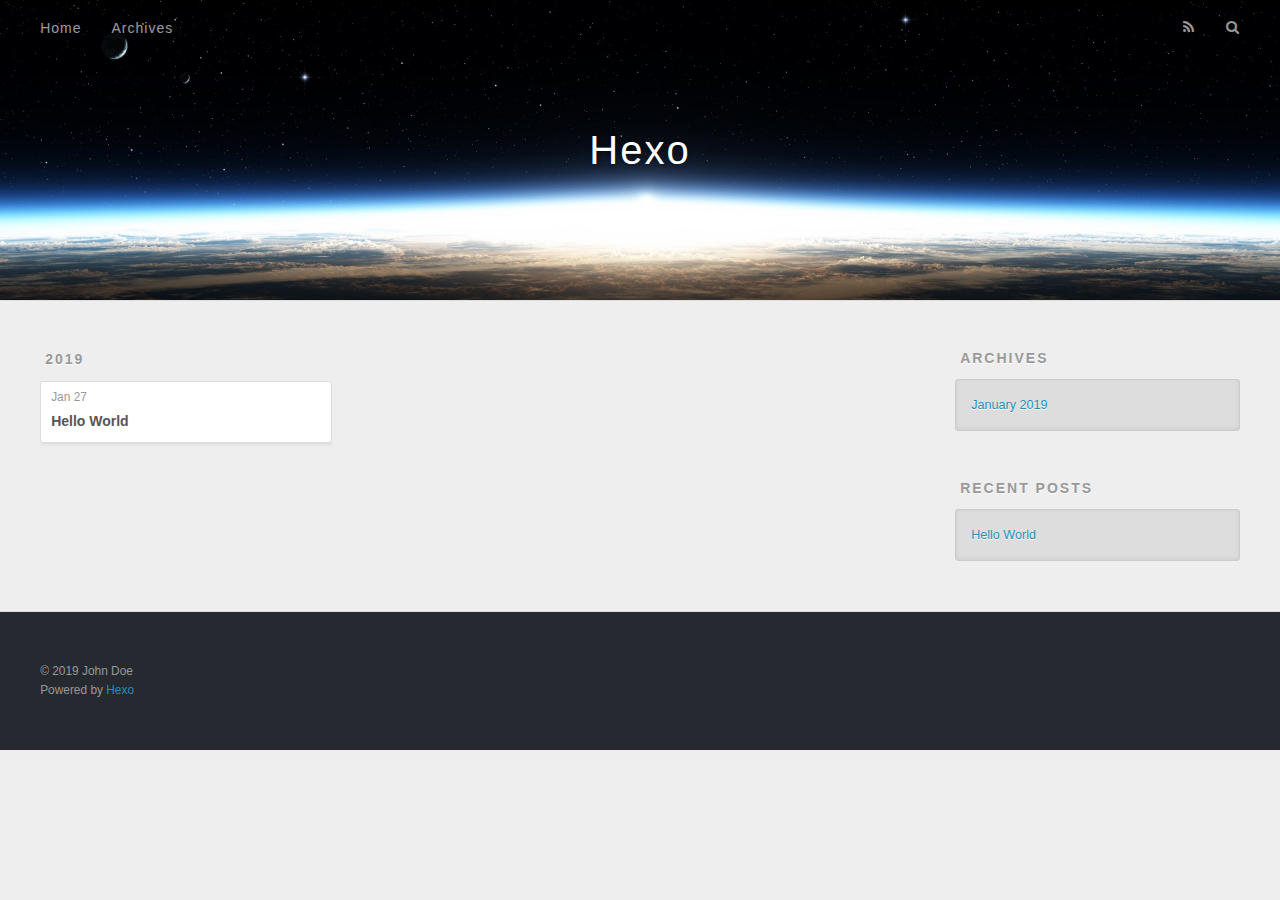
==== archives/index.html @ b52ed425 "Site updated: 2019-01-27 22:01:22" ====
<!DOCTYPE html>
<html>
<head><meta name="generator" content="Hexo 3.8.0">
  <meta charset="utf-8">
  

  
  <title>Archives | Hexo</title>
  <meta name="viewport" content="width=device-width, initial-scale=1, maximum-scale=1">
  <meta property="og:type" content="website">
<meta property="og:title" content="Hexo">
<meta property="og:url" content="http://yoursite.com/archives/index.html">
<meta property="og:site_name" content="Hexo">
<meta property="og:locale" content="default">
<meta name="twitter:card" content="summary">
<meta name="twitter:title" content="Hexo">
  
    <link rel="alternate" href="/atom.xml" title="Hexo" type="application/atom+xml">
  
  
    <link rel="icon" href="/favicon.png">
  
  
    <link href="//fonts.googleapis.com/css?family=Source+Code+Pro" rel="stylesheet" type="text/css">
  
  <link rel="stylesheet" href="/css/style.css">
</head>
</html>
<body>
  <div id="container">
    <div id="wrap">
      <header id="header">
  <div id="banner"></div>
  <div id="header-outer" class="outer">
    <div id="header-title" class="inner">
      <h1 id="logo-wrap">
        <a href="/" id="logo">Hexo</a>
      </h1>
      
    </div>
    <div id="header-inner" class="inner">
      <nav id="main-nav">
        <a id="main-nav-toggle" class="nav-icon"></a>
        
          <a class="main-nav-link" href="/">Home</a>
        
          <a class="main-nav-link" href="/archives">Archives</a>
        
      </nav>
      <nav id="sub-nav">
        
          <a id="nav-rss-link" class="nav-icon" href="/atom.xml" title="RSS Feed"></a>
        
        <a id="nav-search-btn" class="nav-icon" title="Search"></a>
      </nav>
      <div id="search-form-wrap">
        <form action="//google.com/search" method="get" accept-charset="UTF-8" class="search-form"><input type="search" name="q" class="search-form-input" placeholder="Search"><button type="submit" class="search-form-submit">&#xF002;</button><input type="hidden" name="sitesearch" value="http://yoursite.com"></form>
      </div>
    </div>
  </div>
</header>
      <div class="outer">
        <section id="main">
  
  
    
    
      
      
      <section class="archives-wrap">
        <div class="archive-year-wrap">
          <a href="/archives/2019" class="archive-year">2019</a>
        </div>
        <div class="archives">
    
    <article class="archive-article archive-type-post">
  <div class="archive-article-inner">
    <header class="archive-article-header">
      <a href="/2019/01/27/hello-world/" class="archive-article-date">
  <time datetime="2019-01-27T12:47:40.614Z" itemprop="datePublished">Jan 27</time>
</a>
      
  
    <h1 itemprop="name">
      <a class="archive-article-title" href="/2019/01/27/hello-world/">Hello World</a>
    </h1>
  

    </header>
  </div>
</article>
  
  
    </div></section>
  


</section>
        
          <aside id="sidebar">
  
    

  
    

  
    
  
    
  <div class="widget-wrap">
    <h3 class="widget-title">Archives</h3>
    <div class="widget">
      <ul class="archive-list"><li class="archive-list-item"><a class="archive-list-link" href="/archives/2019/01/">January 2019</a></li></ul>
    </div>
  </div>


  
    
  <div class="widget-wrap">
    <h3 class="widget-title">Recent Posts</h3>
    <div class="widget">
      <ul>
        
          <li>
            <a href="/2019/01/27/hello-world/">Hello World</a>
          </li>
        
      </ul>
    </div>
  </div>

  
</aside>
        
      </div>
      <footer id="footer">
  
  <div class="outer">
    <div id="footer-info" class="inner">
      &copy; 2019 John Doe<br>
      Powered by <a href="http://hexo.io/" target="_blank">Hexo</a>
    </div>
  </div>
</footer>
    </div>
    <nav id="mobile-nav">
  
    <a href="/" class="mobile-nav-link">Home</a>
  
    <a href="/archives" class="mobile-nav-link">Archives</a>
  
</nav>
    

<script src="//ajax.googleapis.com/ajax/libs/jquery/2.0.3/jquery.min.js"></script>


  <link rel="stylesheet" href="/fancybox/jquery.fancybox.css">
  <script src="/fancybox/jquery.fancybox.pack.js"></script>


<script src="/js/script.js"></script>



  </div>
</body>
</html>
---- css/style.css ----
body {
  width: 100%;
}
body:before,
body:after {
  content: "";
  display: table;
}
body:after {
  clear: both;
}
html,
body,
div,
span,
applet,
object,
iframe,
h1,
h2,
h3,
h4,
h5,
h6,
p,
blockquote,
pre,
a,
abbr,
acronym,
address,
big,
cite,
code,
del,
dfn,
em,
img,
ins,
kbd,
q,
s,
samp,
small,
strike,
strong,
sub,
sup,
tt,
var,
dl,
dt,
dd,
ol,
ul,
li,
fieldset,
form,
label,
legend,
table,
caption,
tbody,
tfoot,
thead,
tr,
th,
td {
  margin: 0;
  padding: 0;
  border: 0;
  outline: 0;
  font-weight: inherit;
  font-style: inherit;
  font-family: inherit;
  font-size: 100%;
  vertical-align: baseline;
}
body {
  line-height: 1;
  color: #000;
  background: #fff;
}
ol,
ul {
  list-style: none;
}
table {
  border-collapse: separate;
  border-spacing: 0;
  vertical-align: middle;
}
caption,
th,
td {
  text-align: left;
  font-weight: normal;
  vertical-align: middle;
}
a img {
  border: none;
}
input,
button {
  margin: 0;
  padding: 0;
}
input::-moz-focus-inner,
button::-moz-focus-inner {
  border: 0;
  padding: 0;
}
@font-face {
  font-family: FontAwesome;
  font-style: normal;
  font-weight: normal;
  src: url("fonts/fontawesome-webfont.eot?v=#4.0.3");
  src: url("fonts/fontawesome-webfont.eot?#iefix&v=#4.0.3") format("embedded-opentype"), url("fonts/fontawesome-webfont.woff?v=#4.0.3") format("woff"), url("fonts/fontawesome-webfont.ttf?v=#4.0.3") format("truetype"), url("fonts/fontawesome-webfont.svg#fontawesomeregular?v=#4.0.3") format("svg");
}
html,
body,
#container {
  height: 100%;
}
body {
  background: #eee;
  font: 14px -apple-system, BlinkMacSystemFont, "Segoe UI", "Roboto", "Oxygen", "Ubuntu", "Cantarell", "Fira Sans", "Droid Sans", "Helvetica Neue", sans-serif;
  -webkit-text-size-adjust: 100%;
}
.outer {
  max-width: 1220px;
  margin: 0 auto;
  padding: 0 20px;
}
.outer:before,
.outer:after {
  content: "";
  display: table;
}
.outer:after {
  clear: both;
}
.inner {
  display: inline;
  float: left;
  width: 98.33333333333333%;
  margin: 0 0.833333333333333%;
}
.left,
.alignleft {
  float: left;
}
.right,
.alignright {
  float: right;
}
.clear {
  clear: both;
}
#container {
  position: relative;
}
.mobile-nav-on {
  overflow: hidden;
}
#wrap {
  height: 100%;
  width: 100%;
  position: absolute;
  top: 0;
  left: 0;
  -webkit-transition: 0.2s ease-out;
  -moz-transition: 0.2s ease-out;
  -ms-transition: 0.2s ease-out;
  transition: 0.2s ease-out;
  z-index: 1;
  background: #eee;
}
.mobile-nav-on #wrap {
  left: 280px;
}
@media screen and (min-width: 768px) {
  #main {
    display: inline;
    float: left;
    width: 73.33333333333333%;
    margin: 0 0.833333333333333%;
  }
}
.article-date,
.article-category-link,
.archive-year,
.widget-title {
  text-decoration: none;
  text-transform: uppercase;
  letter-spacing: 2px;
  color: #999;
  margin-bottom: 1em;
  margin-left: 5px;
  line-height: 1em;
  text-shadow: 0 1px #fff;
  font-weight: bold;
}
.article-inner,
.archive-article-inner {
  background: #fff;
  -webkit-box-shadow: 1px 2px 3px #ddd;
  box-shadow: 1px 2px 3px #ddd;
  border: 1px solid #ddd;
  border-radius: 3px;
}
.article-entry h1,
.widget h1 {
  font-size: 2em;
}
.article-entry h2,
.widget h2 {
  font-size: 1.5em;
}
.article-entry h3,
.widget h3 {
  font-size: 1.3em;
}
.article-entry h4,
.widget h4 {
  font-size: 1.2em;
}
.article-entry h5,
.widget h5 {
  font-size: 1em;
}
.article-entry h6,
.widget h6 {
  font-size: 1em;
  color: #999;
}
.article-entry hr,
.widget hr {
  border: 1px dashed #ddd;
}
.article-entry strong,
.widget strong {
  font-weight: bold;
}
.article-entry em,
.widget em,
.article-entry cite,
.widget cite {
  font-style: italic;
}
.article-entry sup,
.widget sup,
.article-entry sub,
.widget sub {
  font-size: 0.75em;
  line-height: 0;
  position: relative;
  vertical-align: baseline;
}
.article-entry sup,
.widget sup {
  top: -0.5em;
}
.article-entry sub,
.widget sub {
  bottom: -0.2em;
}
.article-entry small,
.widget small {
  font-size: 0.85em;
}
.article-entry acronym,
.widget acronym,
.article-entry abbr,
.widget abbr {
  border-bottom: 1px dotted;
}
.article-entry ul,
.widget ul,
.article-entry ol,
.widget ol,
.article-entry dl,
.widget dl {
  margin: 0 20px;
  line-height: 1.6em;
}
.article-entry ul ul,
.widget ul ul,
.article-entry ol ul,
.widget ol ul,
.article-entry ul ol,
.widget ul ol,
.article-entry ol ol,
.widget ol ol {
  margin-top: 0;
  margin-bottom: 0;
}
.article-entry ul,
.widget ul {
  list-style: disc;
}
.article-entry ol,
.widget ol {
  list-style: decimal;
}
.article-entry dt,
.widget dt {
  font-weight: bold;
}
#header {
  height: 300px;
  position: relative;
  border-bottom: 1px solid #ddd;
}
#header:before,
#header:after {
  content: "";
  position: absolute;
  left: 0;
  right: 0;
  height: 40px;
}
#header:before {
  top: 0;
  background: -webkit-linear-gradient(rgba(0,0,0,0.2), transparent);
  background: -moz-linear-gradient(rgba(0,0,0,0.2), transparent);
  background: -ms-linear-gradient(rgba(0,0,0,0.2), transparent);
  background: linear-gradient(rgba(0,0,0,0.2), transparent);
}
#header:after {
  bottom: 0;
  background: -webkit-linear-gradient(transparent, rgba(0,0,0,0.2));
  background: -moz-linear-gradient(transparent, rgba(0,0,0,0.2));
  background: -ms-linear-gradient(transparent, rgba(0,0,0,0.2));
  background: linear-gradient(transparent, rgba(0,0,0,0.2));
}
#header-outer {
  height: 100%;
  position: relative;
}
#header-inner {
  position: relative;
  overflow: hidden;
}
#banner {
  position: absolute;
  top: 0;
  left: 0;
  width: 100%;
  height: 100%;
  background: url("images/banner.jpg") center #000;
  -webkit-background-size: cover;
  -moz-background-size: cover;
  background-size: cover;
  z-index: -1;
}
#header-title {
  text-align: center;
  height: 40px;
  position: absolute;
  top: 50%;
  left: 0;
  margin-top: -20px;
}
#logo,
#subtitle {
  text-decoration: none;
  color: #fff;
  font-weight: 300;
  text-shadow: 0 1px 4px rgba(0,0,0,0.3);
}
#logo {
  font-size: 40px;
  line-height: 40px;
  letter-spacing: 2px;
}
#subtitle {
  font-size: 16px;
  line-height: 16px;
  letter-spacing: 1px;
}
#subtitle-wrap {
  margin-top: 16px;
}
#main-nav {
  float: left;
  margin-left: -15px;
}
.nav-icon,
.main-nav-link {
  float: left;
  color: #fff;
  opacity: 0.6;
  text-decoration: none;
  text-shadow: 0 1px rgba(0,0,0,0.2);
  -webkit-transition: opacity 0.2s;
  -moz-transition: opacity 0.2s;
  -ms-transition: opacity 0.2s;
  transition: opacity 0.2s;
  display: block;
  padding: 20px 15px;
}
.nav-icon:hover,
.main-nav-link:hover {
  opacity: 1;
}
.nav-icon {
  font-family: FontAwesome;
  text-align: center;
  font-size: 14px;
  width: 14px;
  height: 14px;
  padding: 20px 15px;
  position: relative;
  cursor: pointer;
}
.main-nav-link {
  font-weight: 300;
  letter-spacing: 1px;
}
@media screen and (max-width: 479px) {
  .main-nav-link {
    display: none;
  }
}
#main-nav-toggle {
  display: none;
}
#main-nav-toggle:before {
  content: "\f0c9";
}
@media screen and (max-width: 479px) {
  #main-nav-toggle {
    display: block;
  }
}
#sub-nav {
  float: right;
  margin-right: -15px;
}
#nav-rss-link:before {
  content: "\f09e";
}
#nav-search-btn:before {
  content: "\f002";
}
#search-form-wrap {
  position: absolute;
  top: 15px;
  width: 150px;
  height: 30px;
  right: -150px;
  opacity: 0;
  -webkit-transition: 0.2s ease-out;
  -moz-transition: 0.2s ease-out;
  -ms-transition: 0.2s ease-out;
  transition: 0.2s ease-out;
}
#search-form-wrap.on {
  opacity: 1;
  right: 0;
}
@media screen and (max-width: 479px) {
  #search-form-wrap {
    width: 100%;
    right: -100%;
  }
}
.search-form {
  position: absolute;
  top: 0;
  left: 0;
  right: 0;
  background: #fff;
  padding: 5px 15px;
  border-radius: 15px;
  -webkit-box-shadow: 0 0 10px rgba(0,0,0,0.3);
  box-shadow: 0 0 10px rgba(0,0,0,0.3);
}
.search-form-input {
  border: none;
  background: none;
  color: #555;
  width: 100%;
  font: 13px -apple-system, BlinkMacSystemFont, "Segoe UI", "Roboto", "Oxygen", "Ubuntu", "Cantarell", "Fira Sans", "Droid Sans", "Helvetica Neue", sans-serif;
  outline: none;
}
.search-form-input::-webkit-search-results-decoration,
.search-form-input::-webkit-search-cancel-button {
  -webkit-appearance: none;
}
.search-form-submit {
  position: absolute;
  top: 50%;
  right: 10px;
  margin-top: -7px;
  font: 13px FontAwesome;
  border: none;
  background: none;
  color: #bbb;
  cursor: pointer;
}
.search-form-submit:hover,
.search-form-submit:focus {
  color: #777;
}
.article {
  margin: 50px 0;
}
.article-inner {
  overflow: hidden;
}
.article-meta:before,
.article-meta:after {
  content: "";
  display: table;
}
.article-meta:after {
  clear: both;
}
.article-date {
  float: left;
}
.article-category {
  float: left;
  line-height: 1em;
  color: #ccc;
  text-shadow: 0 1px #fff;
  margin-left: 8px;
}
.article-category:before {
  content: "\2022";
}
.article-category-link {
  margin: 0 12px 1em;
}
.article-header {
  padding: 20px 20px 0;
}
.article-title {
  text-decoration: none;
  font-size: 2em;
  font-weight: bold;
  color: #555;
  line-height: 1.1em;
  -webkit-transition: color 0.2s;
  -moz-transition: color 0.2s;
  -ms-transition: color 0.2s;
  transition: color 0.2s;
}
a.article-title:hover {
  color: #258fb8;
}
.article-entry {
  color: #555;
  padding: 0 20px;
}
.article-entry:before,
.article-entry:after {
  content: "";
  display: table;
}
.article-entry:after {
  clear: both;
}
.article-entry p,
.article-entry table {
  line-height: 1.6em;
  margin: 1.6em 0;
}
.article-entry h1,
.article-entry h2,
.article-entry h3,
.article-entry h4,
.article-entry h5,
.article-entry h6 {
  font-weight: bold;
}
.article-entry h1,
.article-entry h2,
.article-entry h3,
.article-entry h4,
.article-entry h5,
.article-entry h6 {
  line-height: 1.1em;
  margin: 1.1em 0;
}
.article-entry a {
  color: #258fb8;
  text-decoration: none;
}
.article-entry a:hover {
  text-decoration: underline;
}
.article-entry ul,
.article-entry ol,
.article-entry dl {
  margin-top: 1.6em;
  margin-bottom: 1.6em;
}
.article-entry img,
.article-entry video {
  max-width: 100%;
  height: auto;
  display: block;
  margin: auto;
}
.article-entry iframe {
  border: none;
}
.article-entry table {
  width: 100%;
  border-collapse: collapse;
  border-spacing: 0;
}
.article-entry th {
  font-weight: bold;
  border-bottom: 3px solid #ddd;
  padding-bottom: 0.5em;
}
.article-entry td {
  border-bottom: 1px solid #ddd;
  padding: 10px 0;
}
.article-entry blockquote {
  font-family: Georgia, "Times New Roman", serif;
  font-size: 1.4em;
  margin: 1.6em 20px;
  text-align: center;
}
.article-entry blockquote footer {
  font-size: 14px;
  margin: 1.6em 0;
  font-family: -apple-system, BlinkMacSystemFont, "Segoe UI", "Roboto", "Oxygen", "Ubuntu", "Cantarell", "Fira Sans", "Droid Sans", "Helvetica Neue", sans-serif;
}
.article-entry blockquote footer cite:before {
  content: "—";
  padding: 0 0.5em;
}
.article-entry .pullquote {
  text-align: left;
  width: 45%;
  margin: 0;
}
.article-entry .pullquote.left {
  margin-left: 0.5em;
  margin-right: 1em;
}
.article-entry .pullquote.right {
  margin-right: 0.5em;
  margin-left: 1em;
}
.article-entry .caption {
  color: #999;
  display: block;
  font-size: 0.9em;
  margin-top: 0.5em;
  position: relative;
  text-align: center;
}
.article-entry .video-container {
  position: relative;
  padding-top: 56.25%;
  height: 0;
  overflow: hidden;
}
.article-entry .video-container iframe,
.article-entry .video-container object,
.article-entry .video-container embed {
  position: absolute;
  top: 0;
  left: 0;
  width: 100%;
  height: 100%;
  margin-top: 0;
}
.article-more-link a {
  display: inline-block;
  line-height: 1em;
  padding: 6px 15px;
  border-radius: 15px;
  background: #eee;
  color: #999;
  text-shadow: 0 1px #fff;
  text-decoration: none;
}
.article-more-link a:hover {
  background: #258fb8;
  color: #fff;
  text-decoration: none;
  text-shadow: 0 1px #1e7293;
}
.article-footer {
  font-size: 0.85em;
  line-height: 1.6em;
  border-top: 1px solid #ddd;
  padding-top: 1.6em;
  margin: 0 20px 20px;
}
.article-footer:before,
.article-footer:after {
  content: "";
  display: table;
}
.article-footer:after {
  clear: both;
}
.article-footer a {
  color: #999;
  text-decoration: none;
}
.article-footer a:hover {
  color: #555;
}
.article-tag-list-item {
  float: left;
  margin-right: 10px;
}
.article-tag-list-link:before {
  content: "#";
}
.article-comment-link {
  float: right;
}
.article-comment-link:before {
  content: "\f075";
  font-family: FontAwesome;
  padding-right: 8px;
}
.article-share-link {
  cursor: pointer;
  float: right;
  margin-left: 20px;
}
.article-share-link:before {
  content: "\f064";
  font-family: FontAwesome;
  padding-right: 6px;
}
#article-nav {
  position: relative;
}
#article-nav:before,
#article-nav:after {
  content: "";
  display: table;
}
#article-nav:after {
  clear: both;
}
@media screen and (min-width: 768px) {
  #article-nav {
    margin: 50px 0;
  }
  #article-nav:before {
    width: 8px;
    height: 8px;
    position: absolute;
    top: 50%;
    left: 50%;
    margin-top: -4px;
    margin-left: -4px;
    content: "";
    border-radius: 50%;
    background: #ddd;
    -webkit-box-shadow: 0 1px 2px #fff;
    box-shadow: 0 1px 2px #fff;
  }
}
.article-nav-link-wrap {
  text-decoration: none;
  text-shadow: 0 1px #fff;
  color: #999;
  -webkit-box-sizing: border-box;
  -moz-box-sizing: border-box;
  box-sizing: border-box;
  margin-top: 50px;
  text-align: center;
  display: block;
}
.article-nav-link-wrap:hover {
  color: #555;
}
@media screen and (min-width: 768px) {
  .article-nav-link-wrap {
    width: 50%;
    margin-top: 0;
  }
}
@media screen and (min-width: 768px) {
  #article-nav-newer {
    float: left;
    text-align: right;
    padding-right: 20px;
  }
}
@media screen and (min-width: 768px) {
  #article-nav-older {
    float: right;
    text-align: left;
    padding-left: 20px;
  }
}
.article-nav-caption {
  text-transform: uppercase;
  letter-spacing: 2px;
  color: #ddd;
  line-height: 1em;
  font-weight: bold;
}
#article-nav-newer .article-nav-caption {
  margin-right: -2px;
}
.article-nav-title {
  font-size: 0.85em;
  line-height: 1.6em;
  margin-top: 0.5em;
}
.article-share-box {
  position: absolute;
  display: none;
  background: #fff;
  -webkit-box-shadow: 1px 2px 10px rgba(0,0,0,0.2);
  box-shadow: 1px 2px 10px rgba(0,0,0,0.2);
  border-radius: 3px;
  margin-left: -145px;
  overflow: hidden;
  z-index: 1;
}
.article-share-box.on {
  display: block;
}
.article-share-input {
  width: 100%;
  background: none;
  -webkit-box-sizing: border-box;
  -moz-box-sizing: border-box;
  box-sizing: border-box;
  font: 14px -apple-system, BlinkMacSystemFont, "Segoe UI", "Roboto", "Oxygen", "Ubuntu", "Cantarell", "Fira Sans", "Droid Sans", "Helvetica Neue", sans-serif;
  padding: 0 15px;
  color: #555;
  outline: none;
  border: 1px solid #ddd;
  border-radius: 3px 3px 0 0;
  height: 36px;
  line-height: 36px;
}
.article-share-links {
  background: #eee;
}
.article-share-links:before,
.article-share-links:after {
  content: "";
  display: table;
}
.article-share-links:after {
  clear: both;
}
.article-share-twitter,
.article-share-facebook,
.article-share-pinterest,
.article-share-google {
  width: 50px;
  height: 36px;
  display: block;
  float: left;
  position: relative;
  color: #999;
  text-shadow: 0 1px #fff;
}
.article-share-twitter:before,
.article-share-facebook:before,
.article-share-pinterest:before,
.article-share-google:before {
  font-size: 20px;
  font-family: FontAwesome;
  width: 20px;
  height: 20px;
  position: absolute;
  top: 50%;
  left: 50%;
  margin-top: -10px;
  margin-left: -10px;
  text-align: center;
}
.article-share-twitter:hover,
.article-share-facebook:hover,
.article-share-pinterest:hover,
.article-share-google:hover {
  color: #fff;
}
.article-share-twitter:before {
  content: "\f099";
}
.article-share-twitter:hover {
  background: #00aced;
  text-shadow: 0 1px #008abe;
}
.article-share-facebook:before {
  content: "\f09a";
}
.article-share-facebook:hover {
  background: #3b5998;
  text-shadow: 0 1px #2f477a;
}
.article-share-pinterest:before {
  content: "\f0d2";
}
.article-share-pinterest:hover {
  background: #cb2027;
  text-shadow: 0 1px #a21a1f;
}
.article-share-google:before {
  content: "\f0d5";
}
.article-share-google:hover {
  background: #dd4b39;
  text-shadow: 0 1px #be3221;
}
.article-gallery {
  background: #000;
  position: relative;
}
.article-gallery-photos {
  position: relative;
  overflow: hidden;
}
.article-gallery-img {
  display: none;
  max-width: 100%;
}
.article-gallery-img:first-child {
  display: block;
}
.article-gallery-img.loaded {
  position: absolute;
  display: block;
}
.article-gallery-img img {
  display: block;
  max-width: 100%;
  margin: 0 auto;
}
#comments {
  background: #fff;
  -webkit-box-shadow: 1px 2px 3px #ddd;
  box-shadow: 1px 2px 3px #ddd;
  padding: 20px;
  border: 1px solid #ddd;
  border-radius: 3px;
  margin: 50px 0;
}
#comments a {
  color: #258fb8;
}
.archives-wrap {
  margin: 50px 0;
}
.archives:before,
.archives:after {
  content: "";
  display: table;
}
.archives:after {
  clear: both;
}
.archive-year-wrap {
  margin-bottom: 1em;
}
.archives {
  -webkit-column-gap: 10px;
  -moz-column-gap: 10px;
  column-gap: 10px;
}
@media screen and (min-width: 480px) and (max-width: 767px) {
  .archives {
    -webkit-column-count: 2;
    -moz-column-count: 2;
    column-count: 2;
  }
}
@media screen and (min-width: 768px) {
  .archives {
    -webkit-column-count: 3;
    -moz-column-count: 3;
    column-count: 3;
  }
}
.archive-article {
  -webkit-column-break-inside: avoid;
  page-break-inside: avoid;
  overflow: hidden;
  break-inside: avoid-column;
}
.archive-article-inner {
  padding: 10px;
  margin-bottom: 15px;
}
.archive-article-title {
  text-decoration: none;
  font-weight: bold;
  color: #555;
  -webkit-transition: color 0.2s;
  -moz-transition: color 0.2s;
  -ms-transition: color 0.2s;
  transition: color 0.2s;
  line-height: 1.6em;
}
.archive-article-title:hover {
  color: #258fb8;
}
.archive-article-footer {
  margin-top: 1em;
}
.archive-article-date {
  color: #999;
  text-decoration: none;
  font-size: 0.85em;
  line-height: 1em;
  margin-bottom: 0.5em;
  display: block;
}
#page-nav {
  margin: 50px auto;
  background: #fff;
  -webkit-box-shadow: 1px 2px 3px #ddd;
  box-shadow: 1px 2px 3px #ddd;
  border: 1px solid #ddd;
  border-radius: 3px;
  text-align: center;
  color: #999;
  overflow: hidden;
}
#page-nav:before,
#page-nav:after {
  content: "";
  display: table;
}
#page-nav:after {
  clear: both;
}
#page-nav a,
#page-nav span {
  padding: 10px 20px;
  line-height: 1;
  height: 2ex;
}
#page-nav a {
  color: #999;
  text-decoration: none;
}
#page-nav a:hover {
  background: #999;
  color: #fff;
}
#page-nav .prev {
  float: left;
}
#page-nav .next {
  float: right;
}
#page-nav .page-number {
  display: inline-block;
}
@media screen and (max-width: 479px) {
  #page-nav .page-number {
    display: none;
  }
}
#page-nav .current {
  color: #555;
  font-weight: bold;
}
#page-nav .space {
  color: #ddd;
}
#footer {
  background: #262a30;
  padding: 50px 0;
  border-top: 1px solid #ddd;
  color: #999;
}
#footer a {
  color: #258fb8;
  text-decoration: none;
}
#footer a:hover {
  text-decoration: underline;
}
#footer-info {
  line-height: 1.6em;
  font-size: 0.85em;
}
.article-entry pre,
.article-entry .highlight {
  background: #2d2d2d;
  margin: 0 -20px;
  padding: 15px 20px;
  border-style: solid;
  border-color: #ddd;
  border-width: 1px 0;
  overflow: auto;
  color: #ccc;
  line-height: 22.400000000000002px;
}
.article-entry .highlight .gutter pre,
.article-entry .gist .gist-file .gist-data .line-numbers {
  color: #666;
  font-size: 0.85em;
}
.article-entry pre,
.article-entry code {
  font-family: "Source Code Pro", Consolas, Monaco, Menlo, Consolas, monospace;
}
.article-entry code {
  background: #eee;
  text-shadow: 0 1px #fff;
  padding: 0 0.3em;
}
.article-entry pre code {
  background: none;
  text-shadow: none;
  padding: 0;
}
.article-entry .highlight pre {
  border: none;
  margin: 0;
  padding: 0;
}
.article-entry .highlight table {
  margin: 0;
  width: auto;
}
.article-entry .highlight td {
  border: none;
  padding: 0;
}
.article-entry .highlight figcaption {
  font-size: 0.85em;
  color: #999;
  line-height: 1em;
  margin-bottom: 1em;
}
.article-entry .highlight figcaption:before,
.article-entry .highlight figcaption:after {
  content: "";
  display: table;
}
.article-entry .highlight figcaption:after {
  clear: both;
}
.article-entry .highlight figcaption a {
  float: right;
}
.article-entry .highlight .gutter pre {
  text-align: right;
  padding-right: 20px;
}
.article-entry .highlight .line {
  height: 22.400000000000002px;
}
.article-entry .highlight .line.marked {
  background: #515151;
}
.article-entry .gist {
  margin: 0 -20px;
  border-style: solid;
  border-color: #ddd;
  border-width: 1px 0;
  background: #2d2d2d;
  padding: 15px 20px 15px 0;
}
.article-entry .gist .gist-file {
  border: none;
  font-family: "Source Code Pro", Consolas, Monaco, Menlo, Consolas, monospace;
  margin: 0;
}
.article-entry .gist .gist-file .gist-data {
  background: none;
  border: none;
}
.article-entry .gist .gist-file .gist-data .line-numbers {
  background: none;
  border: none;
  padding: 0 20px 0 0;
}
.article-entry .gist .gist-file .gist-data .line-data {
  padding: 0 !important;
}
.article-entry .gist .gist-file .highlight {
  margin: 0;
  padding: 0;
  border: none;
}
.article-entry .gist .gist-file .gist-meta {
  background: #2d2d2d;
  color: #999;
  font: 0.85em -apple-system, BlinkMacSystemFont, "Segoe UI", "Roboto", "Oxygen", "Ubuntu", "Cantarell", "Fira Sans", "Droid Sans", "Helvetica Neue", sans-serif;
  text-shadow: 0 0;
  padding: 0;
  margin-top: 1em;
  margin-left: 20px;
}
.article-entry .gist .gist-file .gist-meta a {
  color: #258fb8;
  font-weight: normal;
}
.article-entry .gist .gist-file .gist-meta a:hover {
  text-decoration: underline;
}
pre .comment,
pre .title {
  color: #999;
}
pre .variable,
pre .attribute,
pre .tag,
pre .regexp,
pre .ruby .constant,
pre .xml .tag .title,
pre .xml .pi,
pre .xml .doctype,
pre .html .doctype,
pre .css .id,
pre .css .class,
pre .css .pseudo {
  color: #f2777a;
}
pre .number,
pre .preprocessor,
pre .built_in,
pre .literal,
pre .params,
pre .constant {
  color: #f99157;
}
pre .class,
pre .ruby .class .title,
pre .css .rules .attribute {
  color: #9c9;
}
pre .string,
pre .value,
pre .inheritance,
pre .header,
pre .ruby .symbol,
pre .xml .cdata {
  color: #9c9;
}
pre .css .hexcolor {
  color: #6cc;
}
pre .function,
pre .python .decorator,
pre .python .title,
pre .ruby .function .title,
pre .ruby .title .keyword,
pre .perl .sub,
pre .javascript .title,
pre .coffeescript .title {
  color: #69c;
}
pre .keyword,
pre .javascript .function {
  color: #c9c;
}
@media screen and (max-width: 479px) {
  #mobile-nav {
    position: absolute;
    top: 0;
    left: 0;
    width: 280px;
    height: 100%;
    background: #191919;
    border-right: 1px solid #fff;
  }
}
@media screen and (max-width: 479px) {
  .mobile-nav-link {
    display: block;
    color: #999;
    text-decoration: none;
    padding: 15px 20px;
    font-weight: bold;
  }
  .mobile-nav-link:hover {
    color: #fff;
  }
}
@media screen and (min-width: 768px) {
  #sidebar {
    display: inline;
    float: left;
    width: 23.333333333333332%;
    margin: 0 0.833333333333333%;
  }
}
.widget-wrap {
  margin: 50px 0;
}
.widget {
  color: #777;
  text-shadow: 0 1px #fff;
  background: #ddd;
  -webkit-box-shadow: 0 -1px 4px #ccc inset;
  box-shadow: 0 -1px 4px #ccc inset;
  border: 1px solid #ccc;
  padding: 15px;
  border-radius: 3px;
}
.widget a {
  color: #258fb8;
  text-decoration: none;
}
.widget a:hover {
  text-decoration: underline;
}
.widget ul ul,
.widget ol ul,
.widget dl ul,
.widget ul ol,
.widget ol ol,
.widget dl ol,
.widget ul dl,
.widget ol dl,
.widget dl dl {
  margin-left: 15px;
  list-style: disc;
}
.widget {
  line-height: 1.6em;
  word-wrap: break-word;
  font-size: 0.9em;
}
.widget ul,
.widget ol {
  list-style: none;
  margin: 0;
}
.widget ul ul,
.widget ol ul,
.widget ul ol,
.widget ol ol {
  margin: 0 20px;
}
.widget ul ul,
.widget ol ul {
  list-style: disc;
}
.widget ul ol,
.widget ol ol {
  list-style: decimal;
}
.category-list-count,
.tag-list-count,
.archive-list-count {
  padding-left: 5px;
  color: #999;
  font-size: 0.85em;
}
.category-list-count:before,
.tag-list-count:before,
.archive-list-count:before {
  content: "(";
}
.category-list-count:after,
.tag-list-count:after,
.archive-list-count:after {
  content: ")";
}
.tagcloud a {
  margin-right: 5px;
  display: inline-block;
}
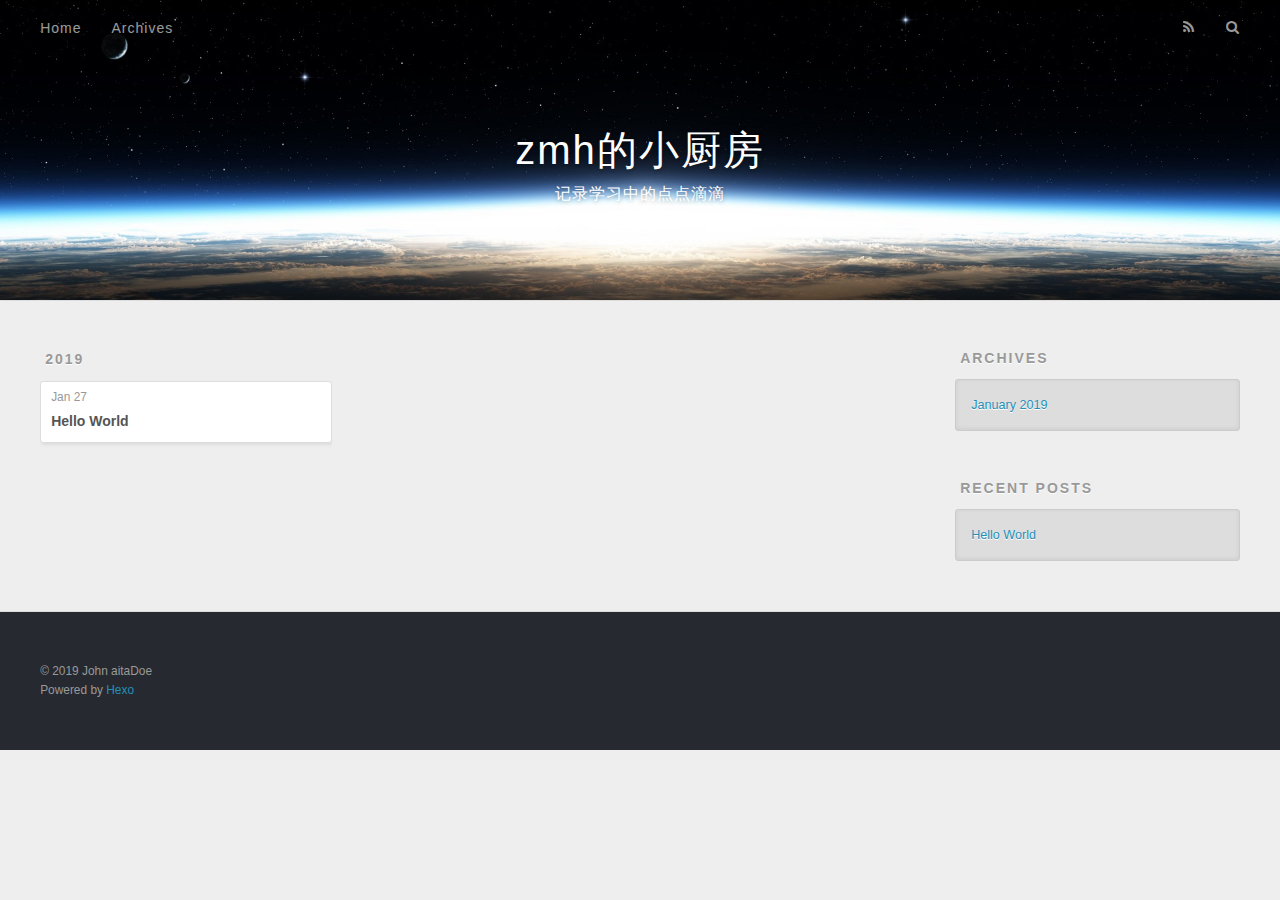
==== commit d4c65cef: "Site updated: 2019-01-28 18:36:00" ====
--- a/archives/index.html
+++ b/archives/index.html
@@ -5,17 +5,21 @@
   
 
   
-  <title>Archives | Hexo</title>
+  <title>Archives | zmh的小厨房</title>
   <meta name="viewport" content="width=device-width, initial-scale=1, maximum-scale=1">
-  <meta property="og:type" content="website">
-<meta property="og:title" content="Hexo">
+  <meta name="description" content="爱学习，爱探索">
+<meta name="keywords" content="IT">
+<meta property="og:type" content="website">
+<meta property="og:title" content="zmh的小厨房">
 <meta property="og:url" content="http://yoursite.com/archives/index.html">
-<meta property="og:site_name" content="Hexo">
+<meta property="og:site_name" content="zmh的小厨房">
+<meta property="og:description" content="爱学习，爱探索">
 <meta property="og:locale" content="default">
 <meta name="twitter:card" content="summary">
-<meta name="twitter:title" content="Hexo">
+<meta name="twitter:title" content="zmh的小厨房">
+<meta name="twitter:description" content="爱学习，爱探索">
   
-    <link rel="alternate" href="/atom.xml" title="Hexo" type="application/atom+xml">
+    <link rel="alternate" href="/atom.xml" title="zmh的小厨房" type="application/atom+xml">
   
   
     <link rel="icon" href="/favicon.png">
@@ -34,8 +38,12 @@
   <div id="header-outer" class="outer">
     <div id="header-title" class="inner">
       <h1 id="logo-wrap">
-        <a href="/" id="logo">Hexo</a>
+        <a href="/" id="logo">zmh的小厨房</a>
       </h1>
+      
+        <h2 id="subtitle-wrap">
+          <a href="/" id="subtitle">记录学习中的点点滴滴</a>
+        </h2>
       
     </div>
     <div id="header-inner" class="inner">
@@ -139,7 +147,7 @@
   
   <div class="outer">
     <div id="footer-info" class="inner">
-      &copy; 2019 John Doe<br>
+      &copy; 2019 John aitaDoe<br>
       Powered by <a href="http://hexo.io/" target="_blank">Hexo</a>
     </div>
   </div>
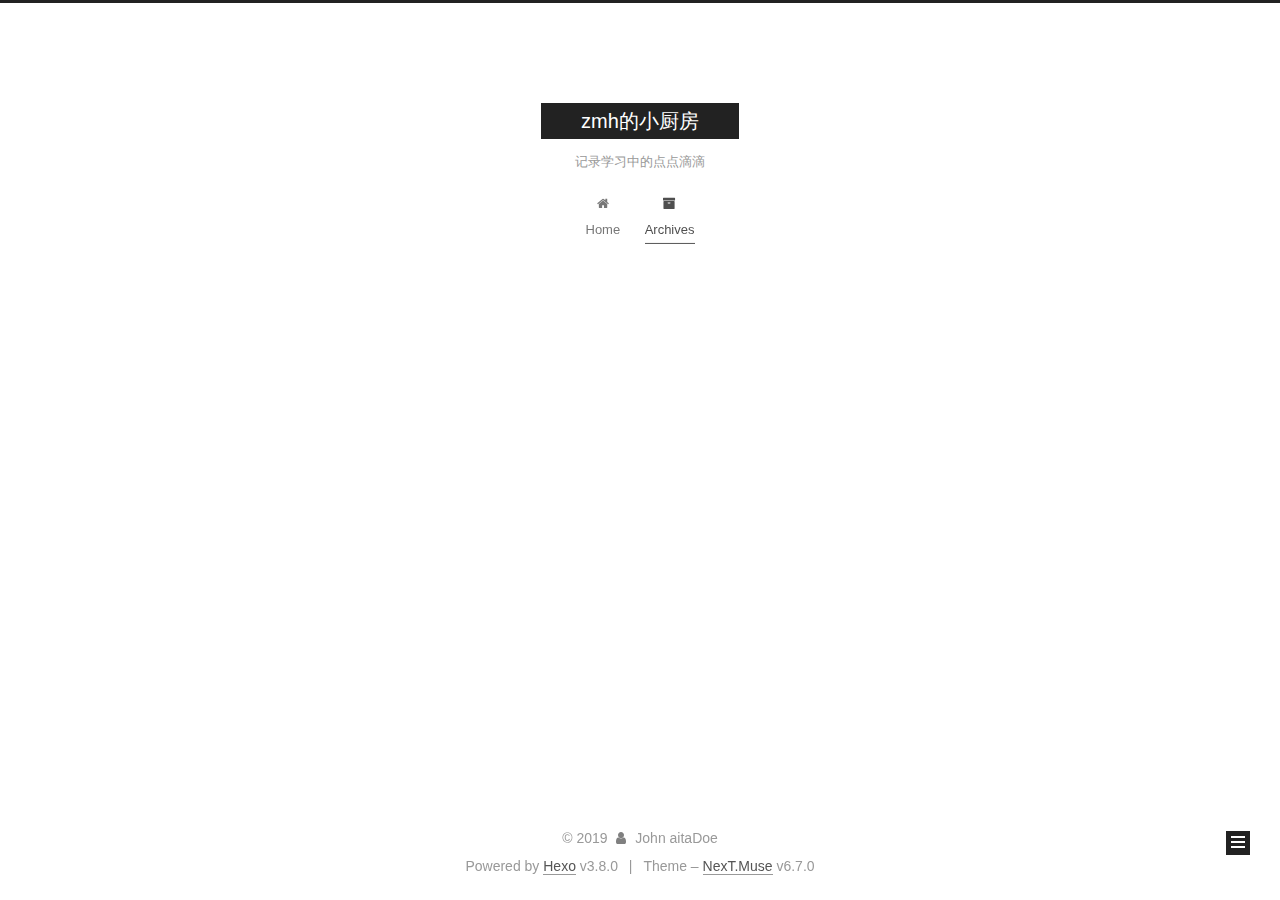
==== commit 8194240f: "Site updated: 2019-01-28 19:04:14" ====
--- a/archives/index.html
+++ b/archives/index.html
@@ -1,12 +1,101 @@
 <!DOCTYPE html>
-<html>
+
+
+
+
+
+
+
+
+
+
+
+
+  
+
+
+<html class="theme-next muse use-motion" lang="">
 <head><meta name="generator" content="Hexo 3.8.0">
-  <meta charset="utf-8">
-  
-
-  
-  <title>Archives | zmh的小厨房</title>
-  <meta name="viewport" content="width=device-width, initial-scale=1, maximum-scale=1">
+  <meta charset="UTF-8">
+<meta http-equiv="X-UA-Compatible" content="IE=edge">
+<meta name="viewport" content="width=device-width, initial-scale=1, maximum-scale=2">
+<meta name="theme-color" content="#222">
+
+
+
+
+
+
+
+
+
+
+
+
+
+
+
+
+
+
+
+
+
+
+
+
+
+
+<link rel="stylesheet" href="/lib/font-awesome/css/font-awesome.min.css?v=4.6.2">
+
+<link rel="stylesheet" href="/css/main.css?v=6.7.0">
+
+
+  <link rel="apple-touch-icon" sizes="180x180" href="/images/apple-touch-icon-next.png?v=6.7.0">
+
+
+  <link rel="icon" type="image/png" sizes="32x32" href="/images/favicon-32x32-next.png?v=6.7.0">
+
+
+  <link rel="icon" type="image/png" sizes="16x16" href="/images/favicon-16x16-next.png?v=6.7.0">
+
+
+  <link rel="mask-icon" href="/images/logo.svg?v=6.7.0" color="#222">
+
+
+
+
+
+
+
+<script id="hexo.configurations">
+  var NexT = window.NexT || {};
+  var CONFIG = {
+    root: '/',
+    scheme: 'Muse',
+    version: '6.7.0',
+    sidebar: {"position":"left","display":"post","offset":12,"b2t":false,"scrollpercent":false,"onmobile":false},
+    fancybox: false,
+    fastclick: false,
+    lazyload: false,
+    tabs: true,
+    motion: {"enable":true,"async":false,"transition":{"post_block":"fadeIn","post_header":"slideDownIn","post_body":"slideDownIn","coll_header":"slideLeftIn","sidebar":"slideUpIn"}},
+    algolia: {
+      applicationID: '',
+      apiKey: '',
+      indexName: '',
+      hits: {"per_page":10},
+      labels: {"input_placeholder":"Search for Posts","hits_empty":"We didn't find any results for the search: ${query}","hits_stats":"${hits} results found in ${time} ms"}
+    }
+  };
+</script>
+
+
+  
+
+
+
+
   <meta name="description" content="爱学习，爱探索">
 <meta name="keywords" content="IT">
 <meta property="og:type" content="website">
@@ -18,161 +107,495 @@
 <meta name="twitter:card" content="summary">
 <meta name="twitter:title" content="zmh的小厨房">
 <meta name="twitter:description" content="爱学习，爱探索">
-  
-    <link rel="alternate" href="/atom.xml" title="zmh的小厨房" type="application/atom+xml">
-  
-  
-    <link rel="icon" href="/favicon.png">
-  
-  
-    <link href="//fonts.googleapis.com/css?family=Source+Code+Pro" rel="stylesheet" type="text/css">
-  
-  <link rel="stylesheet" href="/css/style.css">
+
+
+
+
+
+
+  <link rel="canonical" href="http://yoursite.com/archives/">
+
+
+
+<script id="page.configurations">
+  CONFIG.page = {
+    sidebar: "",
+  };
+</script>
+
+  <title>Archive | zmh的小厨房</title>
+  
+
+
+
+
+
+
+
+
+
+
+
+
+  <noscript>
+  <style>
+  .use-motion .motion-element,
+  .use-motion .brand,
+  .use-motion .menu-item,
+  .sidebar-inner,
+  .use-motion .post-block,
+  .use-motion .pagination,
+  .use-motion .comments,
+  .use-motion .post-header,
+  .use-motion .post-body,
+  .use-motion .collection-title { opacity: initial; }
+
+  .use-motion .logo,
+  .use-motion .site-title,
+  .use-motion .site-subtitle {
+    opacity: initial;
+    top: initial;
+  }
+
+  .use-motion .logo-line-before i { left: initial; }
+  .use-motion .logo-line-after i { right: initial; }
+  </style>
+</noscript>
+
 </head>
-</html>
-<body>
-  <div id="container">
-    <div id="wrap">
-      <header id="header">
-  <div id="banner"></div>
-  <div id="header-outer" class="outer">
-    <div id="header-title" class="inner">
-      <h1 id="logo-wrap">
-        <a href="/" id="logo">zmh的小厨房</a>
-      </h1>
-      
-        <h2 id="subtitle-wrap">
-          <a href="/" id="subtitle">记录学习中的点点滴滴</a>
-        </h2>
-      
+
+<body itemscope="" itemtype="http://schema.org/WebPage" lang="default">
+
+  
+  
+    
+  
+
+  <div class="container sidebar-position-left page-archive">
+    <div class="headband"></div>
+
+    <header id="header" class="header" itemscope="" itemtype="http://schema.org/WPHeader">
+      <div class="header-inner"><div class="site-brand-wrapper">
+  <div class="site-meta">
+    
+
+    <div class="custom-logo-site-title">
+      <a href="/" class="brand" rel="start">
+        <span class="logo-line-before"><i></i></span>
+        <span class="site-title">zmh的小厨房</span>
+        <span class="logo-line-after"><i></i></span>
+      </a>
     </div>
-    <div id="header-inner" class="inner">
-      <nav id="main-nav">
-        <a id="main-nav-toggle" class="nav-icon"></a>
-        
-          <a class="main-nav-link" href="/">Home</a>
-        
-          <a class="main-nav-link" href="/archives">Archives</a>
-        
-      </nav>
-      <nav id="sub-nav">
-        
-          <a id="nav-rss-link" class="nav-icon" href="/atom.xml" title="RSS Feed"></a>
-        
-        <a id="nav-search-btn" class="nav-icon" title="Search"></a>
-      </nav>
-      <div id="search-form-wrap">
-        <form action="//google.com/search" method="get" accept-charset="UTF-8" class="search-form"><input type="search" name="q" class="search-form-input" placeholder="Search"><button type="submit" class="search-form-submit">&#xF002;</button><input type="hidden" name="sitesearch" value="http://yoursite.com"></form>
+    
+      
+        <p class="site-subtitle">记录学习中的点点滴滴</p>
+      
+    
+    
+  </div>
+
+  <div class="site-nav-toggle">
+    <button aria-label="Toggle navigation bar">
+      <span class="btn-bar"></span>
+      <span class="btn-bar"></span>
+      <span class="btn-bar"></span>
+    </button>
+  </div>
+</div>
+
+
+
+<nav class="site-nav">
+  
+    <ul id="menu" class="menu">
+      
+        
+        
+        
+          
+          <li class="menu-item menu-item-home">
+
+    
+    
+    
+      
+    
+
+    
+
+    <a href="/" rel="section"><i class="menu-item-icon fa fa-fw fa-home"></i> <br>Home</a>
+
+  </li>
+        
+        
+        
+          
+          <li class="menu-item menu-item-archives menu-item-active">
+
+    
+    
+    
+      
+    
+
+    
+
+    <a href="/archives/" rel="section"><i class="menu-item-icon fa fa-fw fa-archive"></i> <br>Archives</a>
+
+  </li>
+
+      
+      
+    </ul>
+  
+
+  
+    
+
+    
+    
+      
+      
+    
+      
+      
+    
+    
+
+  
+
+
+  
+
+  
+</nav>
+
+
+
+  
+
+
+
+</div>
+    </header>
+
+    
+
+
+    <main id="main" class="main">
+      <div class="main-inner">
+        <div class="content-wrap">
+          
+          <div id="content" class="content">
+            
+
+  
+  
+  
+  <div class="post-block archive">
+    <div id="posts" class="posts-collapse">
+      <span class="archive-move-on"></span>
+
+      
+      <span class="archive-page-counter">
+        
+        
+        
+          
+        
+        Um..! 1 post. Keep on posting.
+      </span>
+      
+
+      
+
+        
+        
+        
+
+        
+          
+          <div class="collection-title">
+            <h1 class="archive-year" id="archive-year-2019">2019</h1>
+          </div>
+        
+        
+
+        
+
+  <article class="post post-type-normal" itemscope="" itemtype="http://schema.org/Article">
+    <header class="post-header">
+
+      <h2 class="post-title">
+        
+          <a class="post-title-link" href="/2019/01/27/hello-world/" itemprop="url">
+            
+              <span itemprop="name">Hello World</span>
+            
+          </a>
+        
+      </h2>
+
+      <div class="post-meta">
+        <time class="post-time" itemprop="dateCreated" datetime="2019-01-27T20:47:40+08:00" content="2019-01-27">
+          01-27
+        </time>
       </div>
+
+    </header>
+  </article>
+
+
+
+      
+
     </div>
   </div>
-</header>
-      <div class="outer">
-        <section id="main">
-  
-  
-    
-    
-      
-      
-      <section class="archives-wrap">
-        <div class="archive-year-wrap">
-          <a href="/archives/2019" class="archive-year">2019</a>
+  
+  
+  
+
+  
+
+
+
+          </div>
+          
+
         </div>
-        <div class="archives">
-    
-    <article class="archive-article archive-type-post">
-  <div class="archive-article-inner">
-    <header class="archive-article-header">
-      <a href="/2019/01/27/hello-world/" class="archive-article-date">
-  <time datetime="2019-01-27T12:47:40.614Z" itemprop="datePublished">Jan 27</time>
-</a>
-      
-  
-    <h1 itemprop="name">
-      <a class="archive-article-title" href="/2019/01/27/hello-world/">Hello World</a>
-    </h1>
-  
-
-    </header>
-  </div>
-</article>
-  
-  
-    </div></section>
-  
-
-
-</section>
-        
-          <aside id="sidebar">
-  
-    
-
-  
-    
-
-  
-    
-  
-    
-  <div class="widget-wrap">
-    <h3 class="widget-title">Archives</h3>
-    <div class="widget">
-      <ul class="archive-list"><li class="archive-list-item"><a class="archive-list-link" href="/archives/2019/01/">January 2019</a></li></ul>
+        
+          
+  
+  <div class="sidebar-toggle">
+    <div class="sidebar-toggle-line-wrap">
+      <span class="sidebar-toggle-line sidebar-toggle-line-first"></span>
+      <span class="sidebar-toggle-line sidebar-toggle-line-middle"></span>
+      <span class="sidebar-toggle-line sidebar-toggle-line-last"></span>
     </div>
   </div>
 
-
-  
-    
-  <div class="widget-wrap">
-    <h3 class="widget-title">Recent Posts</h3>
-    <div class="widget">
-      <ul>
-        
-          <li>
-            <a href="/2019/01/27/hello-world/">Hello World</a>
-          </li>
-        
-      </ul>
+  <aside id="sidebar" class="sidebar">
+    
+    <div class="sidebar-inner">
+
+      
+
+      
+
+      <div class="site-overview-wrap sidebar-panel sidebar-panel-active">
+        <div class="site-overview">
+          <div class="site-author motion-element" itemprop="author" itemscope="" itemtype="http://schema.org/Person">
+            
+              <p class="site-author-name" itemprop="name">John aitaDoe</p>
+              <p class="site-description motion-element" itemprop="description">爱学习，爱探索</p>
+          </div>
+
+          
+            <nav class="site-state motion-element">
+              
+                <div class="site-state-item site-state-posts">
+                
+                  <a href="/archives/">
+                
+                    <span class="site-state-item-count">1</span>
+                    <span class="site-state-item-name">posts</span>
+                  </a>
+                </div>
+              
+
+              
+
+              
+            </nav>
+          
+
+          
+
+          
+
+          
+
+          
+          
+
+          
+            
+          
+          
+
+        </div>
+      </div>
+
+      
+
+      
+
     </div>
+  </aside>
+
+
+        
+      </div>
+    </main>
+
+    <footer id="footer" class="footer">
+      <div class="footer-inner">
+        <div class="copyright">&copy; <span itemprop="copyrightYear">2019</span>
+  <span class="with-love" id="animate">
+    <i class="fa fa-user"></i>
+  </span>
+  <span class="author" itemprop="copyrightHolder">John aitaDoe</span>
+
+  
+
+  
+</div>
+
+
+  <div class="powered-by">Powered by <a href="https://hexo.io" class="theme-link" rel="noopener" target="_blank">Hexo</a> v3.8.0</div>
+
+
+
+  <span class="post-meta-divider">|</span>
+
+
+
+  <div class="theme-info">Theme – <a href="https://theme-next.org" class="theme-link" rel="noopener" target="_blank">NexT.Muse</a> v6.7.0</div>
+
+
+
+
+        
+
+
+
+
+
+
+
+
+        
+      </div>
+    </footer>
+
+    
+      <div class="back-to-top">
+        <i class="fa fa-arrow-up"></i>
+        
+      </div>
+    
+
+    
+
+    
+
+    
   </div>
 
   
-</aside>
-        
-      </div>
-      <footer id="footer">
-  
-  <div class="outer">
-    <div id="footer-info" class="inner">
-      &copy; 2019 John aitaDoe<br>
-      Powered by <a href="http://hexo.io/" target="_blank">Hexo</a>
-    </div>
-  </div>
-</footer>
-    </div>
-    <nav id="mobile-nav">
-  
-    <a href="/" class="mobile-nav-link">Home</a>
-  
-    <a href="/archives" class="mobile-nav-link">Archives</a>
-  
-</nav>
-    
-
-<script src="//ajax.googleapis.com/ajax/libs/jquery/2.0.3/jquery.min.js"></script>
-
-
-  <link rel="stylesheet" href="/fancybox/jquery.fancybox.css">
-  <script src="/fancybox/jquery.fancybox.pack.js"></script>
-
-
-<script src="/js/script.js"></script>
-
-
-
-  </div>
+
+<script>
+  if (Object.prototype.toString.call(window.Promise) !== '[object Function]') {
+    window.Promise = null;
+  }
+</script>
+
+
+
+
+
+
+
+
+
+
+
+
+
+
+
+
+
+
+
+
+
+
+
+
+
+
+  
+  <script src="/lib/jquery/index.js?v=2.1.3"></script>
+
+  
+  <script src="/lib/velocity/velocity.min.js?v=1.2.1"></script>
+
+  
+  <script src="/lib/velocity/velocity.ui.min.js?v=1.2.1"></script>
+
+
+  
+
+
+  <script src="/js/src/utils.js?v=6.7.0"></script>
+
+  <script src="/js/src/motion.js?v=6.7.0"></script>
+
+
+
+  
+  
+
+
+  <script src="/js/src/schemes/muse.js?v=6.7.0"></script>
+
+
+
+  
+
+  
+
+
+  <script src="/js/src/bootstrap.js?v=6.7.0"></script>
+
+
+
+  
+
+
+
+  
+
+
+
+
+
+  
+
+  
+
+  
+
+  
+
+  
+
+  
+
+  
+
+  
+
+  
+
+  
+
+  
+
+  
+
+  
+
 </body>
-</html>+</html>
--- a/css/main.css
+++ b/css/main.css
@@ -0,0 +1,2641 @@
+/* normalize.css v3.0.2 | MIT License | git.io/normalize */
+html {
+  font-family: sans-serif; /* 1 */
+  -ms-text-size-adjust: 100%; /* 2 */
+  -webkit-text-size-adjust: 100%; /* 2 */
+}
+body {
+  margin: 0;
+}
+article,
+aside,
+details,
+figcaption,
+figure,
+footer,
+header,
+hgroup,
+main,
+menu,
+nav,
+section,
+summary {
+  display: block;
+}
+audio,
+canvas,
+progress,
+video {
+  display: inline-block; /* 1 */
+  vertical-align: baseline; /* 2 */
+}
+audio:not([controls]) {
+  display: none;
+  height: 0;
+}
+[hidden],
+template {
+  display: none;
+}
+a {
+  background-color: transparent;
+}
+a:active,
+a:hover {
+  outline: 0;
+}
+abbr[title] {
+  border-bottom: 1px dotted;
+}
+b,
+strong {
+  font-weight: bold;
+}
+dfn {
+  font-style: italic;
+}
+h1 {
+  font-size: 2em;
+  margin: 0.67em 0;
+}
+mark {
+  background: #ff0;
+  color: #000;
+}
+small {
+  font-size: 80%;
+}
+sub,
+sup {
+  font-size: 75%;
+  line-height: 0;
+  position: relative;
+  vertical-align: baseline;
+}
+sup {
+  top: -0.5em;
+}
+sub {
+  bottom: -0.25em;
+}
+img {
+  border: 0;
+}
+svg:not(:root) {
+  overflow: hidden;
+}
+figure {
+  margin: 1em 40px;
+}
+hr {
+  -moz-box-sizing: content-box;
+  box-sizing: content-box;
+  height: 0;
+}
+pre {
+  overflow: auto;
+}
+code,
+kbd,
+pre,
+samp {
+  font-family: monospace, monospace;
+  font-size: 1em;
+}
+button,
+input,
+optgroup,
+select,
+textarea {
+  color: inherit; /* 1 */
+  font: inherit; /* 2 */
+  margin: 0; /* 3 */
+}
+button {
+  overflow: visible;
+}
+button,
+select {
+  text-transform: none;
+}
+button,
+html input[type="button"],
+input[type="reset"],
+input[type="submit"] {
+  -webkit-appearance: button; /* 2 */
+  cursor: pointer; /* 3 */
+}
+button[disabled],
+html input[disabled] {
+  cursor: default;
+}
+button::-moz-focus-inner,
+input::-moz-focus-inner {
+  border: 0;
+  padding: 0;
+}
+input {
+  line-height: normal;
+}
+input[type="checkbox"],
+input[type="radio"] {
+  box-sizing: border-box; /* 1 */
+  padding: 0; /* 2 */
+}
+input[type="number"]::-webkit-inner-spin-button,
+input[type="number"]::-webkit-outer-spin-button {
+  height: auto;
+}
+input[type="search"] {
+  -webkit-appearance: textfield; /* 1 */
+  -moz-box-sizing: content-box;
+  -webkit-box-sizing: content-box; /* 2 */
+  box-sizing: content-box;
+}
+input[type="search"]::-webkit-search-cancel-button,
+input[type="search"]::-webkit-search-decoration {
+  -webkit-appearance: none;
+}
+fieldset {
+  border: 1px solid #c0c0c0;
+  margin: 0 2px;
+  padding: 0.35em 0.625em 0.75em;
+}
+legend {
+  border: 0; /* 1 */
+  padding: 0; /* 2 */
+}
+textarea {
+  overflow: auto;
+}
+optgroup {
+  font-weight: bold;
+}
+table {
+  border-collapse: collapse;
+  border-spacing: 0;
+}
+td,
+th {
+  padding: 0;
+}
+::selection {
+  background: #262a30;
+  color: #fff;
+}
+body {
+  position: relative;
+  font-family: 'Lato', "PingFang SC", "Microsoft YaHei", sans-serif;
+  font-size: 14px;
+  line-height: 2;
+  color: #555;
+  background: #fff;
+}
+@media (max-width: 767px) {
+  body {
+    padding-right: 0 !important;
+  }
+}
+@media (min-width: 768px) and (max-width: 991px) {
+  body {
+    padding-right: 0 !important;
+  }
+}
+@media (min-width: 1200px) {
+  body {
+    font-size: 16px;
+  }
+}
+h1,
+h2,
+h3,
+h4,
+h5,
+h6 {
+  margin: 0;
+  padding: 0;
+  font-weight: bold;
+  line-height: 1.5;
+  font-family: 'Lato', "PingFang SC", "Microsoft YaHei", sans-serif;
+}
+h1,
+h2,
+h3,
+h4,
+h5,
+h6 {
+  margin: 20px 0 15px;
+}
+h1 {
+  font-size: 22px;
+}
+h1 code {
+  font-size: 22px;
+}
+@media (max-width: 767px) {
+  h1 {
+    font-size: 18px;
+  }
+  h1 code {
+    font-size: 18px;
+  }
+}
+h2 {
+  font-size: 20px;
+}
+h2 code {
+  font-size: 20px;
+}
+@media (max-width: 767px) {
+  h2 {
+    font-size: 16px;
+  }
+  h2 code {
+    font-size: 16px;
+  }
+}
+h3 {
+  font-size: 18px;
+}
+h3 code {
+  font-size: 18px;
+}
+@media (max-width: 767px) {
+  h3 {
+    font-size: 14px;
+  }
+  h3 code {
+    font-size: 14px;
+  }
+}
+h4 {
+  font-size: 16px;
+}
+h4 code {
+  font-size: 16px;
+}
+@media (max-width: 767px) {
+  h4 {
+    font-size: 12px;
+  }
+  h4 code {
+    font-size: 12px;
+  }
+}
+h5 {
+  font-size: 14px;
+}
+h5 code {
+  font-size: 14px;
+}
+@media (max-width: 767px) {
+  h5 {
+    font-size: 10px;
+  }
+  h5 code {
+    font-size: 10px;
+  }
+}
+h6 {
+  font-size: 12px;
+}
+h6 code {
+  font-size: 12px;
+}
+@media (max-width: 767px) {
+  h6 {
+    font-size: 8px;
+  }
+  h6 code {
+    font-size: 8px;
+  }
+}
+p {
+  margin: 0 0 20px 0;
+}
+a,
+span.exturl {
+  overflow-wrap: break-word;
+  word-wrap: break-word;
+  background-color: transparent;
+  color: #555;
+  text-decoration: none;
+  outline: none;
+  border-bottom: 1px solid #999;
+  cursor: pointer;
+}
+a:hover,
+span.exturl:hover {
+  color: #222;
+  border-bottom-color: #222;
+}
+blockquote {
+  margin: 0;
+  padding: 0;
+}
+img {
+  display: block;
+  margin: auto;
+  max-width: 100%;
+  height: auto;
+}
+hr {
+  margin: 40px 0;
+  height: 3px;
+  border: none;
+  background-color: #ddd;
+  background-image: repeating-linear-gradient(-45deg, #fff, #fff 4px, transparent 4px, transparent 8px);
+}
+blockquote {
+  padding: 0 15px;
+  color: #666;
+  border-left: 4px solid #ddd;
+}
+blockquote cite::before {
+  content: "-";
+  padding: 0 5px;
+}
+dt {
+  font-weight: 700;
+}
+dd {
+  margin: 0;
+  padding: 0;
+}
+kbd {
+  border: 1px solid #ccc;
+  border-radius: 0.2em;
+  box-shadow: 0.1em 0.1em 0.2em rgba(0,0,0,0.1);
+  background-color: #f9f9f9;
+  font-family: inherit;
+  background-image: -webkit-linear-gradient(top, #eee, #fff, #eee);
+  padding: 0.1em 0.3em;
+  white-space: nowrap;
+}
+.text-left {
+  text-align: left;
+}
+.text-center {
+  text-align: center;
+}
+.text-right {
+  text-align: right;
+}
+.text-justify {
+  text-align: justify;
+}
+.text-nowrap {
+  white-space: nowrap;
+}
+.text-lowercase {
+  text-transform: lowercase;
+}
+.text-uppercase {
+  text-transform: uppercase;
+}
+.text-capitalize {
+  text-transform: capitalize;
+}
+.center-block {
+  display: block;
+  margin-left: auto;
+  margin-right: auto;
+}
+.clearfix:before,
+.clearfix:after {
+  content: " ";
+  display: table;
+}
+.clearfix:after {
+  clear: both;
+}
+.pullquote {
+  width: 45%;
+}
+.pullquote.left {
+  float: left;
+  margin-left: 5px;
+  margin-right: 10px;
+}
+.pullquote.right {
+  float: right;
+  margin-left: 10px;
+  margin-right: 5px;
+}
+.affix.affix.affix {
+  position: fixed;
+}
+.translation {
+  margin-top: -20px;
+  font-size: 14px;
+  color: #999;
+}
+.scrollbar-measure {
+  width: 100px;
+  height: 100px;
+  overflow: scroll;
+  position: absolute;
+  top: -9999px;
+}
+.use-motion .motion-element {
+  opacity: 0;
+}
+table {
+  margin: 20px 0;
+  width: 100%;
+  border-collapse: collapse;
+  border-spacing: 0;
+  border: 1px solid #ddd;
+  font-size: 14px;
+  word-break: break-all;
+}
+table>tbody>tr:nth-of-type(odd) {
+  background-color: #f9f9f9;
+}
+table>tbody>tr:hover {
+  background-color: #f5f5f5;
+}
+caption,
+th,
+td {
+  padding: 8px;
+  text-align: left;
+  vertical-align: middle;
+  font-weight: normal;
+}
+th,
+td {
+  border-bottom: 3px solid #ddd;
+  border-right: 1px solid #eee;
+}
+th {
+  padding-bottom: 10px;
+  font-weight: 700;
+}
+td {
+  border-bottom-width: 1px;
+}
+html,
+body {
+  height: 100%;
+}
+.container {
+  position: relative;
+}
+.header-inner {
+  margin: 0 auto;
+  padding: 100px 0 70px;
+  width: 700px;
+}
+@media (min-width: 1200px) {
+  .container .header-inner {
+    width: 800px;
+  }
+}
+@media (min-width: 1600px) {
+  .container .header-inner {
+    width: 900px;
+  }
+}
+.main-inner {
+  margin: 0 auto;
+  width: 700px;
+}
+@media (min-width: 1200px) {
+  .container .main-inner {
+    width: 800px;
+  }
+}
+@media (min-width: 1600px) {
+  .container .main-inner {
+    width: 900px;
+  }
+}
+.footer {
+  padding: 20px 0;
+}
+.footer-inner {
+  box-sizing: border-box;
+  margin: 0px auto;
+  width: 700px;
+}
+@media (min-width: 1200px) {
+  .container .footer-inner {
+    width: 800px;
+  }
+}
+@media (min-width: 1600px) {
+  .container .footer-inner {
+    width: 900px;
+  }
+}
+pre,
+.highlight {
+  overflow: auto;
+  margin: 20px 0;
+  padding: 0;
+  font-size: 14px;
+  color: #4d4d4c;
+  background: #f7f7f7;
+  line-height: 1.6;
+}
+pre,
+code {
+  font-family: consolas, Menlo, "PingFang SC", "Microsoft YaHei", monospace;
+}
+code {
+  overflow-wrap: break-word;
+  word-wrap: break-word;
+  padding: 2px 4px;
+  color: #555;
+  background: #eee;
+  border-radius: 3px;
+  font-size: 14px;
+}
+pre {
+  padding: 10px;
+}
+pre code {
+  padding: 0;
+  color: #4d4d4c;
+  background: none;
+  text-shadow: none;
+}
+.highlight {
+  border-radius: 1px;
+}
+.highlight pre {
+  border: none;
+  margin: 0;
+  padding: 10px 0;
+}
+.highlight table {
+  margin: 0;
+  width: auto;
+  border: none;
+}
+.highlight td {
+  border: none;
+  padding: 0;
+}
+.highlight figcaption {
+  font-size: 1em;
+  color: #4d4d4c;
+  line-height: 1em;
+  margin-bottom: 1em;
+  margin: 0em;
+  padding: 0.5em;
+  background: #eee;
+  border-bottom: 1px solid #e9e9e9;
+}
+.highlight figcaption:before,
+.highlight figcaption:after {
+  content: " ";
+  display: table;
+}
+.highlight figcaption:after {
+  clear: both;
+}
+.highlight figcaption a {
+  float: right;
+  color: #4d4d4c;
+}
+.highlight figcaption a:hover {
+  border-bottom-color: #4d4d4c;
+}
+.highlight .gutter pre {
+  padding-left: 10px;
+  padding-right: 10px;
+  color: #869194;
+  text-align: right;
+  background-color: #eff2f3;
+}
+.highlight .code pre {
+  width: 100%;
+  padding-left: 10px;
+  padding-right: 10px;
+  background-color: #f7f7f7;
+}
+.highlight .line {
+  height: 20px;
+}
+.gutter {
+  -webkit-user-select: none;
+  -moz-user-select: none;
+  -ms-user-select: none;
+  user-select: none;
+}
+.gist table {
+  width: auto;
+}
+.gist table td {
+  border: none;
+}
+pre .deletion {
+  background: #fdd;
+}
+pre .addition {
+  background: #dfd;
+}
+pre .meta {
+  color: #8959a8;
+}
+pre .comment {
+  color: #8e908c;
+}
+pre .variable,
+pre .attribute,
+pre .tag,
+pre .name,
+pre .regexp,
+pre .ruby .constant,
+pre .xml .tag .title,
+pre .xml .pi,
+pre .xml .doctype,
+pre .html .doctype,
+pre .css .id,
+pre .css .class,
+pre .css .pseudo {
+  color: #c82829;
+}
+pre .number,
+pre .preprocessor,
+pre .built_in,
+pre .builtin-name,
+pre .literal,
+pre .params,
+pre .constant,
+pre .command {
+  color: #f5871f;
+}
+pre .ruby .class .title,
+pre .css .rules .attribute,
+pre .string,
+pre .symbol,
+pre .value,
+pre .inheritance,
+pre .header,
+pre .ruby .symbol,
+pre .xml .cdata,
+pre .special,
+pre .formula {
+  color: #718c00;
+}
+pre .title,
+pre .css .hexcolor {
+  color: #3e999f;
+}
+pre .function,
+pre .python .decorator,
+pre .python .title,
+pre .ruby .function .title,
+pre .ruby .title .keyword,
+pre .perl .sub,
+pre .javascript .title,
+pre .coffeescript .title {
+  color: #4271ae;
+}
+pre .keyword,
+pre .javascript .function {
+  color: #8959a8;
+}
+.posts-expand .post-body img.full-image {
+  border: none;
+}
+.blockquote-center,
+.page-home .post-type-quote blockquote,
+.page-post-detail .post-type-quote blockquote {
+  position: relative;
+  margin: 40px 0;
+  padding: 0;
+  border-left: none;
+  text-align: center;
+}
+.blockquote-center::before,
+.page-home .post-type-quote blockquote::before,
+.page-post-detail .post-type-quote blockquote::before,
+.blockquote-center::after,
+.page-home .post-type-quote blockquote::after,
+.page-post-detail .post-type-quote blockquote::after {
+  position: absolute;
+  content: ' ';
+  display: block;
+  width: 100%;
+  height: 24px;
+  opacity: 0.2;
+  background-repeat: no-repeat;
+  background-position: 0 -6px;
+  background-size: 22px 22px;
+}
+.blockquote-center::before,
+.page-home .post-type-quote blockquote::before,
+.page-post-detail .post-type-quote blockquote::before {
+  top: -20px;
+  background-image: url("../images/quote-l.svg");
+  border-top: 1px solid #ccc;
+}
+.blockquote-center::after,
+.page-home .post-type-quote blockquote::after,
+.page-post-detail .post-type-quote blockquote::after {
+  bottom: -20px;
+  background-image: url("../images/quote-r.svg");
+  border-bottom: 1px solid #ccc;
+  background-position: 100% 8px;
+}
+.blockquote-center p,
+.page-home .post-type-quote blockquote p,
+.page-post-detail .post-type-quote blockquote p,
+.blockquote-center div,
+.page-home .post-type-quote blockquote div,
+.page-post-detail .post-type-quote blockquote div {
+  text-align: center;
+}
+.post .post-body .group-picture img {
+  box-sizing: border-box;
+  padding: 0 3px;
+  border: none;
+}
+.post .group-picture-row {
+  overflow: hidden;
+  margin-top: 6px;
+}
+.post .group-picture-row:first-child {
+  margin-top: 0;
+}
+.post .group-picture-column {
+  float: left;
+}
+.page-post-detail .post-body .group-picture-column {
+  float: none;
+  margin-top: 10px;
+  width: auto !important;
+}
+.page-post-detail .post-body .group-picture-column img {
+  margin: 0 auto;
+}
+.page-archive .group-picture-container {
+  overflow: hidden;
+}
+.page-archive .group-picture-row {
+  float: left;
+}
+.page-archive .group-picture-row:first-child {
+  margin-top: 6px;
+}
+.page-archive .group-picture-column {
+  max-width: 150px;
+  max-height: 150px;
+}
+.post-body .note {
+  position: relative;
+  padding: 15px;
+  margin-bottom: 20px;
+  border: 1px solid #eee;
+  border-left-width: 5px;
+  border-radius: 3px;
+}
+.post-body .note h2,
+.post-body .note h3,
+.post-body .note h4,
+.post-body .note h5,
+.post-body .note h6 {
+  margin-top: 0;
+  margin-bottom: 0;
+  border-bottom: initial;
+  padding-top: 0 !important;
+}
+.post-body .note p:first-child,
+.post-body .note ul:first-child,
+.post-body .note ol:first-child,
+.post-body .note table:first-child,
+.post-body .note pre:first-child,
+.post-body .note blockquote:first-child {
+  margin-top: 0;
+}
+.post-body .note p:last-child,
+.post-body .note ul:last-child,
+.post-body .note ol:last-child,
+.post-body .note table:last-child,
+.post-body .note pre:last-child,
+.post-body .note blockquote:last-child {
+  margin-bottom: 0;
+}
+.post-body .note.default {
+  border-left-color: #777;
+}
+.post-body .note.default h2,
+.post-body .note.default h3,
+.post-body .note.default h4,
+.post-body .note.default h5,
+.post-body .note.default h6 {
+  color: #777;
+}
+.post-body .note.primary {
+  border-left-color: #6f42c1;
+}
+.post-body .note.primary h2,
+.post-body .note.primary h3,
+.post-body .note.primary h4,
+.post-body .note.primary h5,
+.post-body .note.primary h6 {
+  color: #6f42c1;
+}
+.post-body .note.info {
+  border-left-color: #428bca;
+}
+.post-body .note.info h2,
+.post-body .note.info h3,
+.post-body .note.info h4,
+.post-body .note.info h5,
+.post-body .note.info h6 {
+  color: #428bca;
+}
+.post-body .note.success {
+  border-left-color: #5cb85c;
+}
+.post-body .note.success h2,
+.post-body .note.success h3,
+.post-body .note.success h4,
+.post-body .note.success h5,
+.post-body .note.success h6 {
+  color: #5cb85c;
+}
+.post-body .note.warning {
+  border-left-color: #f0ad4e;
+}
+.post-body .note.warning h2,
+.post-body .note.warning h3,
+.post-body .note.warning h4,
+.post-body .note.warning h5,
+.post-body .note.warning h6 {
+  color: #f0ad4e;
+}
+.post-body .note.danger {
+  border-left-color: #d9534f;
+}
+.post-body .note.danger h2,
+.post-body .note.danger h3,
+.post-body .note.danger h4,
+.post-body .note.danger h5,
+.post-body .note.danger h6 {
+  color: #d9534f;
+}
+.post-body .label {
+  display: inline;
+  padding: 0 2px;
+  white-space: nowrap;
+}
+.post-body .label.default {
+  background-color: #f0f0f0;
+}
+.post-body .label.primary {
+  background-color: #efe6f7;
+}
+.post-body .label.info {
+  background-color: #e5f2f8;
+}
+.post-body .label.success {
+  background-color: #e7f4e9;
+}
+.post-body .label.warning {
+  background-color: #fcf6e1;
+}
+.post-body .label.danger {
+  background-color: #fae8eb;
+}
+.post-body .tabs {
+  position: relative;
+  display: block;
+  margin-bottom: 20px;
+  padding-top: 10px;
+}
+.post-body .tabs ul.nav-tabs {
+  margin: 0;
+  padding: 0;
+  display: flex;
+  margin-bottom: -1px;
+}
+@media (max-width: 413px) {
+  .post-body .tabs ul.nav-tabs {
+    display: block;
+    margin-bottom: 5px;
+  }
+}
+.post-body .tabs ul.nav-tabs li.tab {
+  list-style-type: none !important;
+  margin: 0 0.25em 0 0;
+  border-top: 3px solid transparent;
+  border-left: 1px solid transparent;
+  border-right: 1px solid transparent;
+}
+@media (max-width: 413px) {
+  .post-body .tabs ul.nav-tabs li.tab {
+    margin: initial;
+    border-top: 1px solid transparent;
+    border-left: 3px solid transparent;
+    border-right: 1px solid transparent;
+    border-bottom: 1px solid transparent;
+  }
+}
+.post-body .tabs ul.nav-tabs li.tab a {
+  outline: 0;
+  border-bottom: initial;
+  display: block;
+  line-height: 1.8em;
+  padding: 0.25em 0.75em;
+  transition-duration: 0.2s;
+  transition-timing-function: ease-out;
+  transition-delay: 0s;
+}
+.post-body .tabs ul.nav-tabs li.tab a i {
+  width: 1.285714285714286em;
+}
+.post-body .tabs ul.nav-tabs li.tab.active {
+  border-top: 3px solid #fc6423;
+  border-left: 1px solid #ddd;
+  border-right: 1px solid #ddd;
+  background-color: #fff;
+}
+@media (max-width: 413px) {
+  .post-body .tabs ul.nav-tabs li.tab.active {
+    border-top: 1px solid #ddd;
+    border-left: 3px solid #fc6423;
+    border-right: 1px solid #ddd;
+    border-bottom: 1px solid #ddd;
+  }
+}
+.post-body .tabs ul.nav-tabs li.tab.active a {
+  cursor: default;
+  color: #555;
+}
+.post-body .tabs .tab-content {
+  background-color: #fff;
+}
+.post-body .tabs .tab-content .tab-pane {
+  border: 1px solid #ddd;
+  padding: 20px 20px 0 20px;
+}
+.post-body .tabs .tab-content .tab-pane:not(.active) {
+  display: none !important;
+}
+.post-body .tabs .tab-content .tab-pane.active {
+  display: block !important;
+}
+.btn {
+  display: inline-block;
+  padding: 0 20px;
+  font-size: 14px;
+  color: #fff;
+  background: #222;
+  border: 2px solid #222;
+  text-decoration: none;
+  border-radius: 0;
+  transition-property: background-color;
+  transition-duration: 0.2s;
+  transition-timing-function: ease-in-out;
+  transition-delay: 0s;
+  line-height: 2;
+}
+.btn:hover {
+  border-color: #222;
+  color: #222;
+  background: #fff;
+}
+.btn +.btn {
+  margin: 0 0 8px 8px;
+}
+.btn .fa-fw {
+  width: 1.285714285714286em;
+  text-align: left;
+}
+.btn-bar {
+  display: block;
+  width: 22px;
+  height: 2px;
+  background: #555;
+  border-radius: 1px;
+}
+.btn-bar+.btn-bar {
+  margin-top: 4px;
+}
+.pagination {
+  margin: 120px 0 40px;
+  text-align: center;
+  border-top: 1px solid #eee;
+}
+.page-number-basic,
+.pagination .prev,
+.pagination .next,
+.pagination .page-number,
+.pagination .space {
+  display: inline-block;
+  position: relative;
+  top: -1px;
+  margin: 0 10px;
+  padding: 0 11px;
+}
+@media (max-width: 767px) {
+  .page-number-basic,
+  .pagination .prev,
+  .pagination .next,
+  .pagination .page-number,
+  .pagination .space {
+    margin: 0 5px;
+  }
+}
+.pagination .prev,
+.pagination .next,
+.pagination .page-number {
+  border-bottom: 0;
+  border-top: 1px solid #eee;
+  transition-property: border-color;
+  transition-duration: 0.2s;
+  transition-timing-function: ease-in-out;
+  transition-delay: 0s;
+}
+.pagination .prev:hover,
+.pagination .next:hover,
+.pagination .page-number:hover {
+  border-top-color: #222;
+}
+.pagination .space {
+  padding: 0;
+  margin: 0;
+}
+.pagination .prev {
+  margin-left: 0;
+}
+.pagination .next {
+  margin-right: 0;
+}
+.pagination .page-number.current {
+  color: #fff;
+  background: #ccc;
+  border-top-color: #ccc;
+}
+@media (max-width: 767px) {
+  .pagination {
+    border-top: none;
+  }
+  .pagination .prev,
+  .pagination .next,
+  .pagination .page-number {
+    margin-bottom: 10px;
+    border-top: 0;
+    border-bottom: 1px solid #eee;
+    padding: 0 10px;
+  }
+  .pagination .prev:hover,
+  .pagination .next:hover,
+  .pagination .page-number:hover {
+    border-bottom-color: #222;
+  }
+}
+.comments {
+  margin: 60px 20px 0;
+}
+.tag-cloud {
+  text-align: center;
+}
+.tag-cloud a {
+  display: inline-block;
+  margin: 10px;
+}
+.tag-cloud a:hover {
+  color: #222 !important;
+}
+.back-to-top {
+  box-sizing: border-box;
+  position: fixed;
+  bottom: -100px;
+  right: 30px;
+  z-index: 1050;
+  padding: 0 6px;
+  width: 24px;
+  background: #222;
+  font-size: 12px;
+  opacity: 1;
+  color: #fff;
+  cursor: pointer;
+  text-align: center;
+  -webkit-transform: translateZ(0);
+  transition-property: bottom;
+  transition-duration: 0.2s;
+  transition-timing-function: ease-in-out;
+  transition-delay: 0s;
+}
+@media (min-width: 768px) and (max-width: 991px) {
+  .back-to-top {
+    display: none !important;
+  }
+}
+@media (max-width: 767px) {
+  .back-to-top {
+    display: none !important;
+  }
+}
+.back-to-top.back-to-top-on {
+  bottom: 19px;
+}
+.header {
+  background: transparent;
+}
+.header-inner {
+  position: relative;
+}
+.headband {
+  height: 3px;
+  background: #222;
+}
+.site-meta {
+  margin: 0;
+  text-align: center;
+}
+@media (max-width: 767px) {
+  .site-meta {
+    text-align: center;
+  }
+}
+.brand {
+  position: relative;
+  display: inline-block;
+  padding: 0 40px;
+  color: #fff;
+  background: #222;
+  border-bottom: none;
+}
+.brand:hover {
+  color: #fff;
+}
+.logo {
+  display: inline-block;
+  margin-right: 5px;
+  line-height: 36px;
+  vertical-align: top;
+}
+.site-title {
+  display: inline-block;
+  vertical-align: top;
+  line-height: 36px;
+  font-size: 20px;
+  font-weight: normal;
+  font-family: 'Lato', "PingFang SC", "Microsoft YaHei", sans-serif;
+}
+.site-subtitle {
+  margin-top: 10px;
+  font-size: 13px;
+  color: #999;
+}
+.use-motion .brand {
+  opacity: 0;
+}
+.use-motion .logo,
+.use-motion .site-title,
+.use-motion .site-subtitle,
+.use-motion .custom-logo-image {
+  opacity: 0;
+  position: relative;
+  top: -10px;
+}
+.site-nav-toggle {
+  display: none;
+  position: absolute;
+  top: 10px;
+  left: 10px;
+}
+@media (max-width: 767px) {
+  .site-nav-toggle {
+    display: block;
+  }
+}
+.site-nav-toggle button {
+  margin-top: 2px;
+  padding: 9px 10px;
+  background: transparent;
+  border: none;
+}
+@media (max-width: 767px) {
+  .site-nav {
+    display: none;
+    margin: 0 -10px;
+    padding: 0 10px;
+    clear: both;
+    border-top: 1px solid #ddd;
+  }
+}
+@media (min-width: 768px) and (max-width: 991px) {
+  .site-nav {
+    display: block !important;
+  }
+}
+@media (min-width: 992px) {
+  .site-nav {
+    display: block !important;
+  }
+}
+.menu {
+  margin-top: 20px;
+  padding-left: 0;
+  text-align: center;
+}
+.menu .menu-item {
+  display: inline-block;
+  margin: 0 10px;
+  list-style: none;
+}
+@media screen and (max-width: 767px) {
+  .menu .menu-item {
+    margin-top: 10px;
+  }
+}
+.menu .menu-item a,
+.menu .menu-item span.exturl {
+  display: block;
+  font-size: 13px;
+  line-height: inherit;
+  border-bottom: 1px solid transparent;
+  transition-property: border-color;
+  transition-duration: 0.2s;
+  transition-timing-function: ease-in-out;
+  transition-delay: 0s;
+}
+.menu .menu-item a:hover,
+.menu .menu-item span.exturl:hover {
+  border-bottom-color: #222;
+}
+.menu .menu-item .fa {
+  margin-right: 5px;
+}
+.use-motion .menu-item {
+  opacity: 0;
+}
+.post-body {
+  overflow-wrap: break-word;
+  word-wrap: break-word;
+  font-family: 'Lato', "PingFang SC", "Microsoft YaHei", sans-serif;
+}
+.post-body .exturl .fa {
+  font-size: 14px;
+  margin-left: 4px;
+}
+.post-body .fancybox img {
+  display: block !important;
+  margin: 0 auto;
+  cursor: pointer;
+  cursor: zoom-in;
+  cursor: -webkit-zoom-in;
+}
+.post-body .image-caption,
+.post-body .figure .caption {
+  margin: -20px auto 15px;
+  text-align: center;
+  font-size: 14px;
+  color: #999;
+  font-weight: bold;
+  line-height: 1;
+}
+.post-sticky-flag {
+  display: inline-block;
+  font-size: 16px;
+  -ms-transform: rotate(30deg);
+  -webkit-transform: rotate(30deg);
+  -moz-transform: rotate(30deg);
+  -ms-transform: rotate(30deg);
+  -o-transform: rotate(30deg);
+  transform: rotate(30deg);
+}
+.use-motion .post-block,
+.use-motion .pagination,
+.use-motion .comments {
+  opacity: 0;
+}
+.use-motion .post-header {
+  opacity: 0;
+}
+.use-motion .post-body {
+  opacity: 0;
+}
+.use-motion .collection-title {
+  opacity: 0;
+}
+.posts-expand {
+  padding-top: 40px;
+}
+@media (max-width: 767px) {
+  .posts-expand {
+    margin: 0 20px;
+  }
+  .post-body pre .gutter pre {
+    padding-right: 10px;
+  }
+  .post-body .highlight {
+    margin-left: 0px;
+    margin-right: 0px;
+    padding: 0;
+  }
+  .post-body .highlight .gutter pre {
+    padding-right: 10px;
+  }
+}
+@media (min-width: 992px) {
+  .posts-expand .post-body {
+    text-align: justify;
+  }
+}
+.posts-expand .post-body h2,
+.posts-expand .post-body h3,
+.posts-expand .post-body h4,
+.posts-expand .post-body h5,
+.posts-expand .post-body h6 {
+  padding-top: 10px;
+}
+.posts-expand .post-body h2 .header-anchor,
+.posts-expand .post-body h3 .header-anchor,
+.posts-expand .post-body h4 .header-anchor,
+.posts-expand .post-body h5 .header-anchor,
+.posts-expand .post-body h6 .header-anchor {
+  float: right;
+  margin-left: 10px;
+  color: #ccc;
+  border-bottom-style: none;
+  visibility: hidden;
+}
+.posts-expand .post-body h2 .header-anchor:hover,
+.posts-expand .post-body h3 .header-anchor:hover,
+.posts-expand .post-body h4 .header-anchor:hover,
+.posts-expand .post-body h5 .header-anchor:hover,
+.posts-expand .post-body h6 .header-anchor:hover {
+  color: inherit;
+}
+.posts-expand .post-body h2:hover .header-anchor,
+.posts-expand .post-body h3:hover .header-anchor,
+.posts-expand .post-body h4:hover .header-anchor,
+.posts-expand .post-body h5:hover .header-anchor,
+.posts-expand .post-body h6:hover .header-anchor {
+  visibility: visible;
+}
+.posts-expand .post-body ul li {
+  list-style: circle;
+}
+.posts-expand .post-body img {
+  box-sizing: border-box;
+  margin: auto;
+  padding: 3px;
+  border: 1px solid #ddd;
+}
+.posts-expand .post-body .fancybox img {
+  margin: 0 auto 25px;
+}
+.posts-expand .post-body img {
+  margin: 0 auto 25px;
+}
+@media (max-width: 767px) {
+  .posts-collapse {
+    margin: 0 20px;
+  }
+  .posts-collapse .post-title,
+  .posts-collapse .post-meta {
+    display: block;
+    width: auto;
+    text-align: left;
+  }
+}
+.posts-collapse {
+  position: relative;
+  z-index: 1010;
+  margin-left: 55px;
+}
+.posts-collapse::after {
+  content: " ";
+  position: absolute;
+  top: 20px;
+  left: 0;
+  margin-left: -2px;
+  width: 4px;
+  height: 100%;
+  background: #f5f5f5;
+  z-index: -1;
+}
+@media (max-width: 767px) {
+  .posts-collapse {
+    margin: 0 20px;
+  }
+}
+.posts-collapse .collection-title {
+  position: relative;
+  margin: 60px 0;
+}
+.posts-collapse .collection-title h1,
+.posts-collapse .collection-title h2 {
+  margin-left: 20px;
+}
+.posts-collapse .collection-title small {
+  color: #bbb;
+  margin-left: 5px;
+}
+.posts-collapse .collection-title::before {
+  content: " ";
+  position: absolute;
+  left: 0;
+  top: 50%;
+  margin-left: -4px;
+  margin-top: -4px;
+  width: 8px;
+  height: 8px;
+  background: #bbb;
+  border-radius: 50%;
+}
+.posts-collapse .post {
+  margin: 30px 0;
+}
+.posts-collapse .post-header {
+  position: relative;
+  transition-duration: 0.2s;
+  transition-timing-function: ease-in-out;
+  transition-delay: 0s;
+  transition-property: border;
+  border-bottom: 1px dashed #ccc;
+}
+.posts-collapse .post-header::before {
+  content: " ";
+  position: absolute;
+  left: 0;
+  top: 12px;
+  width: 6px;
+  height: 6px;
+  margin-left: -4px;
+  background: #bbb;
+  border-radius: 50%;
+  border: 1px solid #fff;
+  transition-duration: 0.2s;
+  transition-timing-function: ease-in-out;
+  transition-delay: 0s;
+  transition-property: background;
+}
+.posts-collapse .post-header:hover {
+  border-bottom-color: #666;
+}
+.posts-collapse .post-header:hover::before {
+  background: #222;
+}
+.posts-collapse .post-meta {
+  position: absolute;
+  font-size: 12px;
+  left: 20px;
+  top: 5px;
+}
+.posts-collapse .post-comments-count {
+  display: none;
+}
+.posts-collapse .post-title {
+  margin-left: 60px;
+  font-size: 16px;
+  font-weight: normal;
+  line-height: inherit;
+}
+.posts-collapse .post-title::after {
+  margin-left: 3px;
+  opacity: 0.6;
+}
+.posts-collapse .post-title a,
+.posts-collapse .post-title span.exturl {
+  color: #666;
+  border-bottom: none;
+}
+.page-home .post-type-quote .post-header,
+.page-post-detail .post-type-quote .post-header,
+.page-home .post-type-quote .post-tags,
+.page-post-detail .post-type-quote .post-tags {
+  display: none;
+}
+.posts-expand .post-title {
+  overflow-wrap: break-word;
+  word-wrap: break-word;
+  text-align: center;
+  font-weight: 400;
+}
+.posts-expand .post-title-link {
+  display: inline-block;
+  position: relative;
+  color: #555;
+  border-bottom: none;
+  line-height: 1.2;
+  vertical-align: top;
+}
+.posts-expand .post-title-link::before {
+  content: "";
+  position: absolute;
+  width: 100%;
+  height: 2px;
+  bottom: 0;
+  left: 0;
+  background-color: #000;
+  visibility: hidden;
+  -webkit-transform: scaleX(0);
+  -moz-transform: scaleX(0);
+  -ms-transform: scaleX(0);
+  -o-transform: scaleX(0);
+  transform: scaleX(0);
+  transition-duration: 0.2s;
+  transition-timing-function: ease-in-out;
+  transition-delay: 0s;
+}
+.posts-expand .post-title-link:hover::before {
+  visibility: visible;
+  -webkit-transform: scaleX(1);
+  -moz-transform: scaleX(1);
+  -ms-transform: scaleX(1);
+  -o-transform: scaleX(1);
+  transform: scaleX(1);
+}
+.posts-expand .post-title-link .fa {
+  font-size: 20px;
+  margin-left: 5px;
+}
+.posts-expand .post-meta {
+  margin: 3px 0 60px 0;
+  color: #999;
+  font-family: 'Lato', "PingFang SC", "Microsoft YaHei", sans-serif;
+  font-size: 12px;
+  text-align: center;
+}
+.posts-expand .post-meta .post-category-list {
+  display: inline-block;
+  margin: 0;
+  padding: 3px;
+}
+.posts-expand .post-meta .post-category-list-link {
+  color: #999;
+}
+.posts-expand .post-meta .post-description {
+  font-size: 14px;
+  margin-top: 2px;
+}
+.posts-expand .post-meta time {
+  border-bottom: 1px dashed #999;
+  cursor: help;
+}
+.post-meta-divider {
+  margin: 0 0.5em;
+}
+.post-meta-item-icon {
+  margin-right: 3px;
+}
+@media (min-width: 768px) and (max-width: 991px) {
+  .post-meta-item-icon {
+    display: inline-block;
+  }
+}
+@media (max-width: 767px) {
+  .post-meta-item-icon {
+    display: inline-block;
+  }
+}
+@media (min-width: 768px) and (max-width: 991px) {
+  .post-meta-item-text {
+    display: none;
+  }
+}
+@media (max-width: 767px) {
+  .post-meta-item-text {
+    display: none;
+  }
+}
+.post-button {
+  margin-top: 40px;
+}
+.posts-expand .post-tags {
+  margin-top: 40px;
+  text-align: center;
+}
+.posts-expand .post-tags a {
+  display: inline-block;
+  margin-right: 10px;
+  font-size: 13px;
+}
+.post-nav {
+  display: table;
+  margin-top: 15px;
+  width: 100%;
+  border-top: 1px solid #eee;
+}
+.post-nav-divider {
+  display: table-cell;
+  width: 10%;
+}
+.post-nav-item {
+  display: table-cell;
+  padding: 10px 0 0 0;
+  width: 45%;
+  vertical-align: top;
+}
+.post-nav-item a {
+  position: relative;
+  display: block;
+  line-height: 25px;
+  font-size: 14px;
+  color: #555;
+  border-bottom: none;
+}
+.post-nav-item a:hover {
+  color: #222;
+  border-bottom: none;
+}
+.post-nav-item a:active {
+  top: 2px;
+}
+.post-nav-item .fa {
+  font-size: 12px;
+  margin-right: 5px;
+}
+.post-nav-next a {
+  padding-left: 5px;
+}
+.post-nav-prev {
+  text-align: right;
+}
+.post-nav-prev a {
+  padding-right: 5px;
+}
+.post-nav-prev .fa {
+  margin-left: 5px;
+}
+.posts-expand .post-eof {
+  display: block;
+  margin: 80px auto 60px;
+  width: 8%;
+  height: 1px;
+  background: #ccc;
+  text-align: center;
+}
+.post:last-child .post-eof.post-eof.post-eof {
+  display: none;
+}
+.post-gallery {
+  display: table;
+  table-layout: fixed;
+  width: 100%;
+  border-collapse: separate;
+}
+.post-gallery-row {
+  display: table-row;
+}
+.post-gallery .post-gallery-img {
+  display: table-cell;
+  text-align: center;
+  vertical-align: middle;
+  border: none;
+}
+.post-gallery .post-gallery-img img {
+  max-width: 100%;
+  max-height: 100%;
+  border: none;
+}
+.fancybox-close,
+.fancybox-close:hover {
+  border: none;
+}
+.rtl.post-body p,
+.rtl.post-body a,
+.rtl.post-body h1,
+.rtl.post-body h2,
+.rtl.post-body h3,
+.rtl.post-body h4,
+.rtl.post-body h5,
+.rtl.post-body h6,
+.rtl.post-body li,
+.rtl.post-body ul,
+.rtl.post-body ol {
+  direction: rtl;
+  font-family: UKIJ Ekran;
+}
+.rtl.post-title {
+  font-family: UKIJ Ekran;
+}
+.sidebar {
+  position: fixed;
+  right: 0;
+  top: 0;
+  bottom: 0;
+  width: 0;
+  z-index: 1040;
+  box-shadow: inset 0 2px 6px #000;
+  background: #222;
+  -webkit-transform: translateZ(0);
+}
+.sidebar a,
+.sidebar .exturl {
+  color: #999;
+  border-bottom-color: #555;
+}
+.sidebar a:hover,
+.sidebar .exturl:hover {
+  color: #eee;
+}
+@media (min-width: 768px) and (max-width: 991px) {
+  .sidebar {
+    display: none !important;
+  }
+}
+@media (max-width: 767px) {
+  .sidebar {
+    display: none !important;
+  }
+}
+.sidebar-inner {
+  position: relative;
+  padding: 20px 10px;
+  color: #999;
+  text-align: center;
+}
+.site-overview-wrap {
+  overflow: hidden;
+}
+.site-overview {
+  overflow-y: auto;
+  overflow-x: hidden;
+}
+.cc-license {
+  margin-top: 10px;
+  text-align: center;
+}
+.cc-license .cc-opacity {
+  opacity: 0.7;
+  border-bottom: none;
+}
+.cc-license .cc-opacity:hover {
+  opacity: 0.9;
+}
+.cc-license img {
+  display: inline-block;
+}
+.sidebar-toggle {
+  position: fixed;
+  right: 30px;
+  bottom: 45px;
+  width: 14px;
+  height: 14px;
+  padding: 5px;
+  background: #222;
+  line-height: 0;
+  z-index: 1050;
+  cursor: pointer;
+  -webkit-transform: translateZ(0);
+}
+@media (min-width: 768px) and (max-width: 991px) {
+  .sidebar-toggle {
+    display: none !important;
+  }
+}
+@media (max-width: 767px) {
+  .sidebar-toggle {
+    display: none !important;
+  }
+}
+.sidebar-toggle-line {
+  position: relative;
+  display: inline-block;
+  vertical-align: top;
+  height: 2px;
+  width: 100%;
+  background: #fff;
+  margin-top: 3px;
+}
+.sidebar-toggle-line:first-child {
+  margin-top: 0;
+}
+.site-author-image {
+  display: block;
+  margin: 0 auto;
+  padding: 2px;
+  max-width: 96px;
+  height: auto;
+  border: 2px solid #333;
+  opacity: 1;
+}
+.site-author-name {
+  margin: 5px 0 0;
+  text-align: center;
+  color: #f5f5f5;
+  font-weight: normal;
+}
+.site-description {
+  margin-top: 5px;
+  text-align: center;
+  font-size: 14px;
+  color: #999;
+}
+.site-state {
+  overflow: hidden;
+  line-height: 1.4;
+  white-space: nowrap;
+  text-align: center;
+}
+.site-state-item {
+  display: inline-block;
+  padding: 0 15px;
+  border-left: 1px solid #333;
+}
+.site-state-item:first-child {
+  border-left: none;
+}
+.site-state-item a {
+  border-bottom: none;
+}
+.site-state-item-count {
+  display: block;
+  text-align: center;
+  color: inherit;
+  font-weight: 600;
+  font-size: 18px;
+}
+.site-state-item-name {
+  font-size: 13px;
+  color: inherit;
+}
+.feed-link {
+  margin-top: 20px;
+}
+.feed-link a {
+  display: inline-block;
+  padding: 0 15px;
+  color: #fc6423;
+  border: 1px solid #fc6423;
+  border-radius: 4px;
+}
+.feed-link a i {
+  color: #fc6423;
+  font-size: 14px;
+}
+.feed-link a:hover {
+  color: #fff;
+  background: #fc6423;
+}
+.feed-link a:hover i {
+  color: #fff;
+}
+.links-of-author {
+  margin-top: 20px;
+}
+.links-of-author a,
+.links-of-author .exturl {
+  display: inline-block;
+  vertical-align: middle;
+  margin-right: 10px;
+  margin-bottom: 10px;
+  border-bottom-color: #555;
+  font-size: 13px;
+}
+.links-of-author a:before,
+.links-of-author .exturl:before {
+  display: inline-block;
+  vertical-align: middle;
+  margin-right: 3px;
+  content: " ";
+  width: 4px;
+  height: 4px;
+  border-radius: 50%;
+  background: #bd2afe;
+}
+.links-of-blogroll {
+  font-size: 13px;
+}
+.links-of-blogroll-title {
+  margin-top: 20px;
+  font-size: 14px;
+  font-weight: 600;
+}
+.links-of-blogroll-list {
+  margin: 0;
+  padding: 0;
+  list-style: none;
+}
+.links-of-blogroll-item {
+  padding: 2px 10px;
+}
+.links-of-blogroll-item a,
+.links-of-blogroll-item span.exturl {
+  max-width: 280px;
+  box-sizing: border-box;
+  display: inline-block;
+  overflow: hidden;
+  white-space: nowrap;
+  text-overflow: ellipsis;
+}
+.sidebar-nav {
+  margin: 0 0 20px;
+  padding-left: 0;
+}
+.sidebar-nav li {
+  display: inline-block;
+  cursor: pointer;
+  border-bottom: 1px solid transparent;
+  font-size: 14px;
+  color: #555;
+}
+.sidebar-nav li:hover {
+  color: #f5f5f5;
+}
+.page-post-detail .sidebar-nav-toc {
+  padding: 0 5px;
+}
+.page-post-detail .sidebar-nav-overview {
+  margin-left: 10px;
+}
+.sidebar-nav .sidebar-nav-active {
+  color: #87daff;
+  border-bottom-color: #87daff;
+}
+.sidebar-nav .sidebar-nav-active:hover {
+  color: #87daff;
+}
+.sidebar-panel {
+  display: none;
+}
+.sidebar-panel-active {
+  display: block;
+}
+.post-toc-empty {
+  font-size: 14px;
+  color: #666;
+}
+.post-toc-wrap {
+  overflow: hidden;
+}
+.post-toc {
+  overflow: auto;
+}
+.post-toc ol {
+  margin: 0;
+  padding: 0 2px 5px 10px;
+  text-align: left;
+  list-style: none;
+  font-size: 14px;
+}
+.post-toc ol > ol {
+  padding-left: 0;
+}
+.post-toc ol a {
+  transition-duration: 0.2s;
+  transition-timing-function: ease-in-out;
+  transition-delay: 0s;
+  transition-property: all;
+  color: #999;
+  border-bottom-color: #555;
+}
+.post-toc ol a:hover {
+  color: #ccc;
+  border-bottom-color: #ccc;
+}
+.post-toc .nav-item {
+  overflow: hidden;
+  text-overflow: ellipsis;
+  white-space: nowrap;
+  line-height: 1.8;
+}
+.post-toc .nav .nav-child {
+  display: none;
+}
+.post-toc .nav .active > .nav-child {
+  display: block;
+}
+.post-toc .nav .active-current > .nav-child {
+  display: block;
+}
+.post-toc .nav .active-current > .nav-child > .nav-item {
+  display: block;
+}
+.post-toc .nav .active > a {
+  color: #87daff;
+  border-bottom-color: #87daff;
+}
+.post-toc .nav .active-current > a {
+  color: #87daff;
+}
+.post-toc .nav .active-current > a:hover {
+  color: #87daff;
+}
+.footer {
+  font-size: 14px;
+  color: #999;
+}
+.footer img {
+  border: none;
+}
+.footer-inner {
+  text-align: center;
+}
+.with-love {
+  display: inline-block;
+  margin: 0 5px;
+  color: #808080;
+}
+.powered-by,
+.theme-info {
+  display: inline-block;
+}
+@-moz-keyframes iconAnimate {
+  0%, 100% {
+    -webkit-transform: scale(1);
+    -moz-transform: scale(1);
+    -ms-transform: scale(1);
+    -o-transform: scale(1);
+    transform: scale(1);
+  }
+  10%, 30% {
+    -webkit-transform: scale(0.9);
+    -moz-transform: scale(0.9);
+    -ms-transform: scale(0.9);
+    -o-transform: scale(0.9);
+    transform: scale(0.9);
+  }
+  20%, 40%, 60%, 80% {
+    -webkit-transform: scale(1.1);
+    -moz-transform: scale(1.1);
+    -ms-transform: scale(1.1);
+    -o-transform: scale(1.1);
+    transform: scale(1.1);
+  }
+  50%, 70% {
+    -webkit-transform: scale(1.1);
+    -moz-transform: scale(1.1);
+    -ms-transform: scale(1.1);
+    -o-transform: scale(1.1);
+    transform: scale(1.1);
+  }
+}
+@-webkit-keyframes iconAnimate {
+  0%, 100% {
+    -webkit-transform: scale(1);
+    -moz-transform: scale(1);
+    -ms-transform: scale(1);
+    -o-transform: scale(1);
+    transform: scale(1);
+  }
+  10%, 30% {
+    -webkit-transform: scale(0.9);
+    -moz-transform: scale(0.9);
+    -ms-transform: scale(0.9);
+    -o-transform: scale(0.9);
+    transform: scale(0.9);
+  }
+  20%, 40%, 60%, 80% {
+    -webkit-transform: scale(1.1);
+    -moz-transform: scale(1.1);
+    -ms-transform: scale(1.1);
+    -o-transform: scale(1.1);
+    transform: scale(1.1);
+  }
+  50%, 70% {
+    -webkit-transform: scale(1.1);
+    -moz-transform: scale(1.1);
+    -ms-transform: scale(1.1);
+    -o-transform: scale(1.1);
+    transform: scale(1.1);
+  }
+}
+@-o-keyframes iconAnimate {
+  0%, 100% {
+    -webkit-transform: scale(1);
+    -moz-transform: scale(1);
+    -ms-transform: scale(1);
+    -o-transform: scale(1);
+    transform: scale(1);
+  }
+  10%, 30% {
+    -webkit-transform: scale(0.9);
+    -moz-transform: scale(0.9);
+    -ms-transform: scale(0.9);
+    -o-transform: scale(0.9);
+    transform: scale(0.9);
+  }
+  20%, 40%, 60%, 80% {
+    -webkit-transform: scale(1.1);
+    -moz-transform: scale(1.1);
+    -ms-transform: scale(1.1);
+    -o-transform: scale(1.1);
+    transform: scale(1.1);
+  }
+  50%, 70% {
+    -webkit-transform: scale(1.1);
+    -moz-transform: scale(1.1);
+    -ms-transform: scale(1.1);
+    -o-transform: scale(1.1);
+    transform: scale(1.1);
+  }
+}
+@keyframes iconAnimate {
+  0%, 100% {
+    -webkit-transform: scale(1);
+    -moz-transform: scale(1);
+    -ms-transform: scale(1);
+    -o-transform: scale(1);
+    transform: scale(1);
+  }
+  10%, 30% {
+    -webkit-transform: scale(0.9);
+    -moz-transform: scale(0.9);
+    -ms-transform: scale(0.9);
+    -o-transform: scale(0.9);
+    transform: scale(0.9);
+  }
+  20%, 40%, 60%, 80% {
+    -webkit-transform: scale(1.1);
+    -moz-transform: scale(1.1);
+    -ms-transform: scale(1.1);
+    -o-transform: scale(1.1);
+    transform: scale(1.1);
+  }
+  50%, 70% {
+    -webkit-transform: scale(1.1);
+    -moz-transform: scale(1.1);
+    -ms-transform: scale(1.1);
+    -o-transform: scale(1.1);
+    transform: scale(1.1);
+  }
+}
+.local-search-pop-overlay {
+  position: fixed;
+  width: 100%;
+  height: 100%;
+  top: 0;
+  left: 0;
+  z-index: 2080;
+  background-color: rgba(0,0,0,0.3);
+}
+.local-search-popup {
+  display: none;
+  position: fixed;
+  top: 10%;
+  left: 50%;
+  margin-left: -350px;
+  width: 700px;
+  height: 80%;
+  padding: 0;
+  background: #fff;
+  color: #333;
+  z-index: 9999;
+  border-radius: 5px;
+}
+@media (max-width: 767px) {
+  .local-search-popup {
+    padding: 0;
+    top: 0;
+    left: 0;
+    margin: 0;
+    width: 100%;
+    height: 100%;
+    border-radius: 0;
+  }
+}
+.local-search-popup ul.search-result-list {
+  padding: 0;
+  margin: 0 5px;
+}
+.local-search-popup p.search-result {
+  border-bottom: 1px dashed #ccc;
+  padding: 5px 0;
+}
+.local-search-popup a.search-result-title {
+  font-weight: bold;
+  font-size: 16px;
+}
+.local-search-popup .search-keyword {
+  border-bottom: 1px dashed #f00;
+  font-weight: bold;
+  color: #f00;
+}
+.local-search-popup .local-search-header {
+  padding: 5px;
+  height: 36px;
+  background: #f5f5f5;
+  border-top-left-radius: 5px;
+  border-top-right-radius: 5px;
+}
+.local-search-popup #local-search-result {
+  overflow: auto;
+  position: relative;
+  padding: 5px 25px;
+  height: calc(100% - 55px);
+}
+.local-search-popup .local-search-input-wrapper {
+  display: inline-block;
+  width: calc(100% - 90px);
+  height: 36px;
+  line-height: 36px;
+  padding: 0 5px;
+}
+.local-search-popup .local-search-input-wrapper input {
+  padding: 8px 0;
+  height: 20px;
+  display: block;
+  width: 100%;
+  outline: none;
+  border: none;
+  background: transparent;
+  vertical-align: middle;
+}
+.local-search-popup .search-icon,
+.local-search-popup .popup-btn-close {
+  display: inline-block;
+  font-size: 18px;
+  color: #999;
+  height: 36px;
+  width: 18px;
+  padding-left: 10px;
+  padding-right: 10px;
+}
+.local-search-popup .search-icon {
+  float: left;
+}
+.local-search-popup .popup-btn-close {
+  border-left: 1px solid #eee;
+  float: right;
+  cursor: pointer;
+}
+.local-search-popup #no-result {
+  position: absolute;
+  left: 50%;
+  top: 50%;
+  -webkit-transform: translate(-50%, -50%);
+  -webkit-transform: translate(-50%, -50%);
+  -moz-transform: translate(-50%, -50%);
+  -ms-transform: translate(-50%, -50%);
+  -o-transform: translate(-50%, -50%);
+  transform: translate(-50%, -50%);
+  color: #ccc;
+}
+.page-archive .archive-page-counter {
+  position: relative;
+  top: 3px;
+  left: 20px;
+}
+@media (max-width: 767px) {
+  .page-archive .archive-page-counter {
+    top: 5px;
+  }
+}
+.page-archive .posts-collapse .archive-move-on {
+  position: absolute;
+  top: 11px;
+  left: 0;
+  margin-left: -6px;
+  width: 10px;
+  height: 10px;
+  opacity: 0.5;
+  background: #555;
+  border: 1px solid #fff;
+  border-radius: 50%;
+}
+.page-archive .fa-external-link {
+  font-size: 15px;
+  margin-left: 5px;
+}
+.category-all-page .category-all-title {
+  text-align: center;
+}
+.category-all-page .category-all {
+  margin-top: 20px;
+}
+.category-all-page .category-list {
+  margin: 0;
+  padding: 0;
+  list-style: none;
+}
+.category-all-page .category-list-item {
+  margin: 5px 10px;
+}
+.category-all-page .category-list-count {
+  color: #bbb;
+}
+.category-all-page .category-list-count:before {
+  display: inline;
+  content: " (";
+}
+.category-all-page .category-list-count:after {
+  display: inline;
+  content: ") ";
+}
+.category-all-page .category-list-child {
+  padding-left: 10px;
+}
+#schedule ul#event-list {
+  padding-left: 30px;
+}
+#schedule ul#event-list hr {
+  margin: 20px 0 45px 0 !important;
+  background: #222;
+}
+#schedule ul#event-list hr:after {
+  display: inline-block;
+  content: 'NOW';
+  background: #222;
+  color: #fff;
+  font-weight: bold;
+  text-align: right;
+  padding: 0 5px;
+}
+#schedule ul#event-list li.event {
+  margin: 20px 0px;
+  background: #f9f9f9;
+  padding-left: 10px;
+  min-height: 40px;
+}
+#schedule ul#event-list li.event h2.event-summary {
+  margin: 0;
+  padding-bottom: 3px;
+}
+#schedule ul#event-list li.event h2.event-summary:before {
+  display: inline-block;
+  font-family: FontAwesome;
+  font-size: 8px;
+  content: '\f111';
+  vertical-align: middle;
+  margin-right: 25px;
+  color: #bbb;
+}
+#schedule ul#event-list li.event span.event-relative-time {
+  display: inline-block;
+  font-size: 12px;
+  font-weight: 400;
+  padding-left: 12px;
+  color: #bbb;
+}
+#schedule ul#event-list li.event span.event-details {
+  display: block;
+  color: #bbb;
+  margin-left: 56px;
+  padding-top: 3px;
+  padding-bottom: 6px;
+  text-indent: -24px;
+  line-height: 18px;
+}
+#schedule ul#event-list li.event span.event-details:before {
+  text-indent: 0;
+  display: inline-block;
+  width: 14px;
+  font-family: FontAwesome;
+  text-align: center;
+  margin-right: 9px;
+  color: #bbb;
+}
+#schedule ul#event-list li.event span.event-details.event-location:before {
+  content: '\f041';
+}
+#schedule ul#event-list li.event span.event-details.event-duration:before {
+  content: '\f017';
+}
+#schedule ul#event-list li.event-past {
+  background: #fcfcfc;
+  padding: 15px 0 15px 10px;
+}
+#schedule ul#event-list li.event-past > * {
+  opacity: 0.9;
+}
+#schedule ul#event-list li.event-past h2.event-summary {
+  color: #bbb;
+}
+#schedule ul#event-list li.event-past h2.event-summary:before {
+  color: #dfdfdf;
+}
+#schedule ul#event-list li.event-now {
+  background: #222;
+  color: #fff;
+  padding: 15px 0 15px 10px;
+}
+#schedule ul#event-list li.event-now h2.event-summary:before {
+  -webkit-transform: scale(1.2);
+  -moz-transform: scale(1.2);
+  -ms-transform: scale(1.2);
+  -o-transform: scale(1.2);
+  transform: scale(1.2);
+  color: #fff;
+  animation: dot-flash 1s alternate infinite ease-in-out;
+}
+#schedule ul#event-list li.event-now * {
+  color: #fff !important;
+}
+#schedule ul#event-list li.event-future {
+  background: #222;
+  color: #fff;
+  padding: 15px 0 15px 10px;
+}
+#schedule ul#event-list li.event-future h2.event-summary:before {
+  -webkit-transform: scale(1.2);
+  -moz-transform: scale(1.2);
+  -ms-transform: scale(1.2);
+  -o-transform: scale(1.2);
+  transform: scale(1.2);
+  color: #fff;
+  animation: dot-flash 1s alternate infinite ease-in-out;
+}
+#schedule ul#event-list li.event-future * {
+  color: #fff !important;
+}
+@-moz-keyframes dot-flash {
+  from {
+    opacity: 1;
+    -webkit-transform: scale(1.1);
+    -moz-transform: scale(1.1);
+    -ms-transform: scale(1.1);
+    -o-transform: scale(1.1);
+    transform: scale(1.1);
+  }
+  to {
+    opacity: 0;
+    -webkit-transform: scale(1);
+    -moz-transform: scale(1);
+    -ms-transform: scale(1);
+    -o-transform: scale(1);
+    transform: scale(1);
+  }
+}
+@-webkit-keyframes dot-flash {
+  from {
+    opacity: 1;
+    -webkit-transform: scale(1.1);
+    -moz-transform: scale(1.1);
+    -ms-transform: scale(1.1);
+    -o-transform: scale(1.1);
+    transform: scale(1.1);
+  }
+  to {
+    opacity: 0;
+    -webkit-transform: scale(1);
+    -moz-transform: scale(1);
+    -ms-transform: scale(1);
+    -o-transform: scale(1);
+    transform: scale(1);
+  }
+}
+@-o-keyframes dot-flash {
+  from {
+    opacity: 1;
+    -webkit-transform: scale(1.1);
+    -moz-transform: scale(1.1);
+    -ms-transform: scale(1.1);
+    -o-transform: scale(1.1);
+    transform: scale(1.1);
+  }
+  to {
+    opacity: 0;
+    -webkit-transform: scale(1);
+    -moz-transform: scale(1);
+    -ms-transform: scale(1);
+    -o-transform: scale(1);
+    transform: scale(1);
+  }
+}
+@keyframes dot-flash {
+  from {
+    opacity: 1;
+    -webkit-transform: scale(1.1);
+    -moz-transform: scale(1.1);
+    -ms-transform: scale(1.1);
+    -o-transform: scale(1.1);
+    transform: scale(1.1);
+  }
+  to {
+    opacity: 0;
+    -webkit-transform: scale(1);
+    -moz-transform: scale(1);
+    -ms-transform: scale(1);
+    -o-transform: scale(1);
+    transform: scale(1);
+  }
+}
+.page-post-detail .sidebar-toggle-line {
+  background: #87daff;
+}
+.page-post-detail .comments {
+  overflow: hidden;
+}
+ul.breadcrumb {
+  list-style: none;
+  margin: 1em 0;
+  padding: 0 2em;
+  text-align: center;
+  font-size: 12px;
+}
+ul.breadcrumb li {
+  display: inline;
+}
+ul.breadcrumb li+li:before {
+  padding: 0.5em;
+  font-weight: normal;
+  content: "/\00a0";
+}
+ul.breadcrumb li+li:last-child {
+  font-weight: bold;
+}
+@media (max-width: 767px) {
+  .header-inner,
+  .container .main-inner,
+  .footer-inner {
+    width: auto;
+  }
+}
+embed {
+  display: block;
+  margin: 0px auto 25px auto;
+}
+.custom-logo .site-meta-headline {
+  text-align: center;
+}
+.custom-logo .brand {
+  background: none;
+}
+.custom-logo .site-title {
+  margin: 10px auto 0;
+  font-size: 24px;
+  color: #222;
+}
+.custom-logo .site-title a {
+  border: none;
+}
+.custom-logo-image {
+  margin: 0 auto;
+  padding: 5px;
+  max-width: 150px;
+  background: #fff;
+}
+@media (max-width: 767px) {
+  .site-nav {
+    position: absolute;
+    left: 0;
+    top: 52px;
+    margin: 0;
+    width: 100%;
+    padding: 0;
+    background: #fff;
+    border-bottom: 1px solid #ddd;
+    z-index: 1030;
+  }
+}
+@media (max-width: 767px) {
+  .menu {
+    text-align: left;
+  }
+}
+.menu-item-active a,
+.menu .menu-item a:hover,
+.menu .menu-item span.exturl:hover {
+  border-bottom-color: #222 !important;
+  color: #222;
+}
+@media (max-width: 767px) {
+  .menu-item-active a,
+  .menu .menu-item a:hover,
+  .menu .menu-item span.exturl:hover {
+    border-bottom: 1px dotted #ddd !important;
+  }
+}
+@media (max-width: 767px) {
+  .menu .menu-item {
+    display: block;
+    margin: 0 10px;
+    vertical-align: top;
+  }
+}
+.menu .menu-item .badge {
+  display: inline-block;
+  padding: 1px 4px;
+  margin-left: 5px;
+  font-weight: 700;
+  line-height: 1;
+  text-align: center;
+  white-space: nowrap;
+  background-color: #eee;
+}
+@media (max-width: 767px) {
+  .menu .menu-item .badge {
+    float: right;
+    margin: 0.35em 0 0 0;
+  }
+}
+@media (max-width: 767px) {
+  .menu .menu-item br {
+    display: none;
+  }
+}
+@media (max-width: 767px) {
+  .menu .menu-item a,
+  .menu .menu-item span.exturl {
+    padding: 5px 10px;
+  }
+}
+@media (hover: none) {
+  .menu .menu-item a:hover,
+  .menu .menu-item span.exturl:hover {
+    border-bottom-color: transparent !important;
+  }
+}
+.menu .menu-item .fa {
+  margin-right: 0;
+}
+.site-search form {
+  display: none;
+}
+.links-of-blogroll-inline .links-of-blogroll-item {
+  display: inline-block;
+}
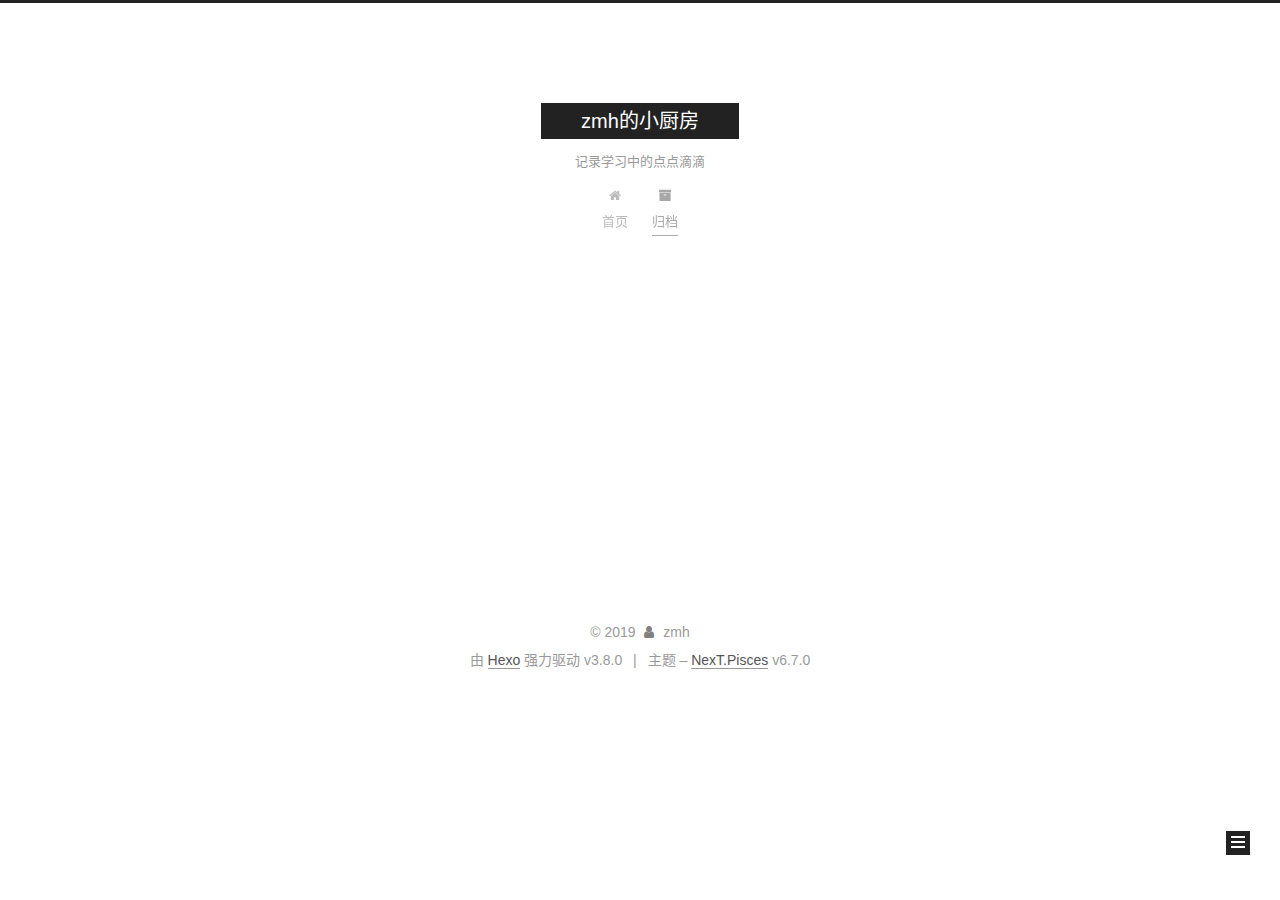
==== commit a7f0fea7: "Site updated: 2019-01-30 15:04:58" ====
--- a/archives/index.html
+++ b/archives/index.html
@@ -14,7 +14,7 @@
   
 
 
-<html class="theme-next muse use-motion" lang="">
+<html class="theme-next pisces use-motion" lang="zh-CN">
 <head><meta name="generator" content="Hexo 3.8.0">
   <meta charset="UTF-8">
 <meta http-equiv="X-UA-Compatible" content="IE=edge">
@@ -72,7 +72,7 @@
   var NexT = window.NexT || {};
   var CONFIG = {
     root: '/',
-    scheme: 'Muse',
+    scheme: 'Pisces',
     version: '6.7.0',
     sidebar: {"position":"left","display":"post","offset":12,"b2t":false,"scrollpercent":false,"onmobile":false},
     fancybox: false,
@@ -103,7 +103,7 @@
 <meta property="og:url" content="http://yoursite.com/archives/index.html">
 <meta property="og:site_name" content="zmh的小厨房">
 <meta property="og:description" content="爱学习，爱探索">
-<meta property="og:locale" content="default">
+<meta property="og:locale" content="zh-CN">
 <meta name="twitter:card" content="summary">
 <meta name="twitter:title" content="zmh的小厨房">
 <meta name="twitter:description" content="爱学习，爱探索">
@@ -123,7 +123,7 @@
   };
 </script>
 
-  <title>Archive | zmh的小厨房</title>
+  <title>归档 | zmh的小厨房</title>
   
 
 
@@ -164,7 +164,7 @@
 
 </head>
 
-<body itemscope="" itemtype="http://schema.org/WebPage" lang="default">
+<body itemscope="" itemtype="http://schema.org/WebPage" lang="zh-CN">
 
   
   
@@ -195,7 +195,7 @@
   </div>
 
   <div class="site-nav-toggle">
-    <button aria-label="Toggle navigation bar">
+    <button aria-label="切换导航栏">
       <span class="btn-bar"></span>
       <span class="btn-bar"></span>
       <span class="btn-bar"></span>
@@ -223,7 +223,7 @@
 
     
 
-    <a href="/" rel="section"><i class="menu-item-icon fa fa-fw fa-home"></i> <br>Home</a>
+    <a href="/" rel="section"><i class="menu-item-icon fa fa-fw fa-home"></i> <br>首页</a>
 
   </li>
         
@@ -240,7 +240,7 @@
 
     
 
-    <a href="/archives/" rel="section"><i class="menu-item-icon fa fa-fw fa-archive"></i> <br>Archives</a>
+    <a href="/archives/" rel="section"><i class="menu-item-icon fa fa-fw fa-archive"></i> <br>归档</a>
 
   </li>
 
@@ -248,22 +248,6 @@
       
     </ul>
   
-
-  
-    
-
-    
-    
-      
-      
-    
-      
-      
-    
-    
-
-  
-
 
   
 
@@ -286,6 +270,22 @@
       <div class="main-inner">
         <div class="content-wrap">
           
+            
+
+    
+    
+      
+      
+    
+      
+      
+    
+    
+
+  
+
+
+          
           <div id="content" class="content">
             
 
@@ -303,7 +303,7 @@
         
           
         
-        Um..! 1 post. Keep on posting.
+        嗯..! 目前共计 1 篇日志。 继续努力。
       </span>
       
 
@@ -386,7 +386,7 @@
         <div class="site-overview">
           <div class="site-author motion-element" itemprop="author" itemscope="" itemtype="http://schema.org/Person">
             
-              <p class="site-author-name" itemprop="name">John aitaDoe</p>
+              <p class="site-author-name" itemprop="name">zmh</p>
               <p class="site-description motion-element" itemprop="description">爱学习，爱探索</p>
           </div>
 
@@ -398,7 +398,7 @@
                   <a href="/archives/">
                 
                     <span class="site-state-item-count">1</span>
-                    <span class="site-state-item-name">posts</span>
+                    <span class="site-state-item-name">日志</span>
                   </a>
                 </div>
               
@@ -444,7 +444,7 @@
   <span class="with-love" id="animate">
     <i class="fa fa-user"></i>
   </span>
-  <span class="author" itemprop="copyrightHolder">John aitaDoe</span>
+  <span class="author" itemprop="copyrightHolder">zmh</span>
 
   
 
@@ -452,7 +452,7 @@
 </div>
 
 
-  <div class="powered-by">Powered by <a href="https://hexo.io" class="theme-link" rel="noopener" target="_blank">Hexo</a> v3.8.0</div>
+  <div class="powered-by">由 <a href="https://hexo.io" class="theme-link" rel="noopener" target="_blank">Hexo</a> 强力驱动 v3.8.0</div>
 
 
 
@@ -460,7 +460,7 @@
 
 
 
-  <div class="theme-info">Theme – <a href="https://theme-next.org" class="theme-link" rel="noopener" target="_blank">NexT.Muse</a> v6.7.0</div>
+  <div class="theme-info">主题 – <a href="https://theme-next.org" class="theme-link" rel="noopener" target="_blank">NexT.Pisces</a> v6.7.0</div>
 
 
 
@@ -548,7 +548,9 @@
   
 
 
-  <script src="/js/src/schemes/muse.js?v=6.7.0"></script>
+  <script src="/js/src/affix.js?v=6.7.0"></script>
+
+  <script src="/js/src/schemes/pisces.js?v=6.7.0"></script>
 
 
 
--- a/css/main.css
+++ b/css/main.css
@@ -1895,7 +1895,7 @@
   width: 4px;
   height: 4px;
   border-radius: 50%;
-  background: #bd2afe;
+  background: #eba40d;
 }
 .links-of-blogroll {
   font-size: 13px;
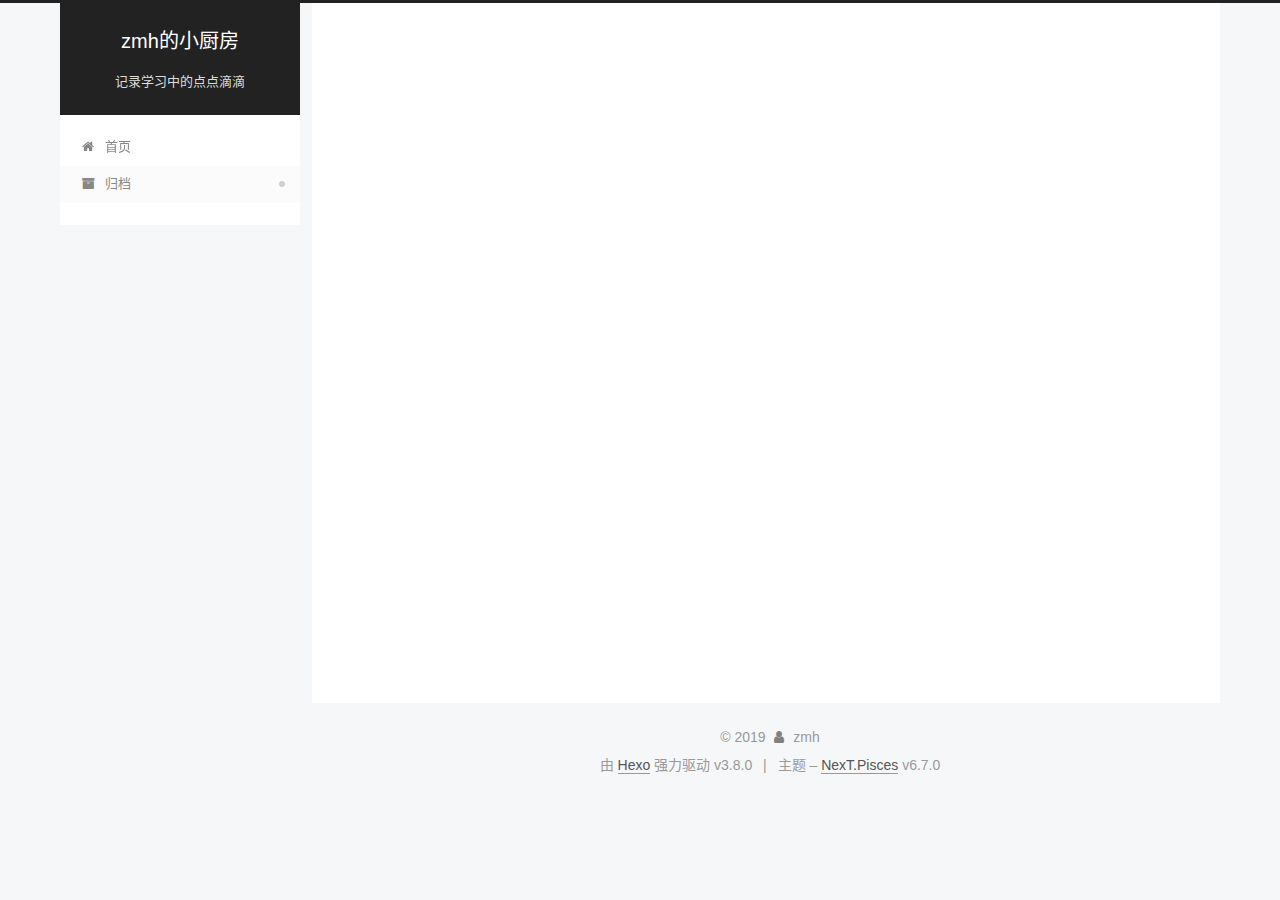
==== commit 2746a092: "Site updated: 2019-01-30 20:14:56" ====
--- a/archives/index.html
+++ b/archives/index.html
@@ -303,7 +303,7 @@
         
           
         
-        嗯..! 目前共计 1 篇日志。 继续努力。
+        嗯..! 目前共计 2 篇日志。 继续努力。
       </span>
       
 
@@ -318,6 +318,41 @@
           <div class="collection-title">
             <h1 class="archive-year" id="archive-year-2019">2019</h1>
           </div>
+        
+        
+
+        
+
+  <article class="post post-type-normal" itemscope="" itemtype="http://schema.org/Article">
+    <header class="post-header">
+
+      <h2 class="post-title">
+        
+          <a class="post-title-link" href="/2019/01/30/Windows系统快速修复U盘/" itemprop="url">
+            
+              <span itemprop="name">Windows系统快速修复U盘</span>
+            
+          </a>
+        
+      </h2>
+
+      <div class="post-meta">
+        <time class="post-time" itemprop="dateCreated" datetime="2019-01-30T19:24:28+08:00" content="2019-01-30">
+          01-30
+        </time>
+      </div>
+
+    </header>
+  </article>
+
+
+
+      
+
+        
+        
+        
+
         
         
 
@@ -397,7 +432,7 @@
                 
                   <a href="/archives/">
                 
-                    <span class="site-state-item-count">1</span>
+                    <span class="site-state-item-count">2</span>
                     <span class="site-state-item-name">日志</span>
                   </a>
                 </div>
--- a/css/main.css
+++ b/css/main.css
@@ -189,7 +189,7 @@
   font-size: 14px;
   line-height: 2;
   color: #555;
-  background: #fff;
+  background: #f5f7f9;
 }
 @media (max-width: 767px) {
   body {
@@ -485,30 +485,30 @@
 .header-inner {
   margin: 0 auto;
   padding: 100px 0 70px;
-  width: 700px;
+  width: calc(100% - 20px);
 }
 @media (min-width: 1200px) {
   .container .header-inner {
-    width: 800px;
+    width: 1160px;
   }
 }
 @media (min-width: 1600px) {
   .container .header-inner {
-    width: 900px;
+    width: 73%;
   }
 }
 .main-inner {
   margin: 0 auto;
-  width: 700px;
+  width: calc(100% - 20px);
 }
 @media (min-width: 1200px) {
   .container .main-inner {
-    width: 800px;
+    width: 1160px;
   }
 }
 @media (min-width: 1600px) {
   .container .main-inner {
-    width: 900px;
+    width: 73%;
   }
 }
 .footer {
@@ -517,16 +517,16 @@
 .footer-inner {
   box-sizing: border-box;
   margin: 0px auto;
-  width: 700px;
+  width: calc(100% - 20px);
 }
 @media (min-width: 1200px) {
   .container .footer-inner {
-    width: 800px;
+    width: 1160px;
   }
 }
 @media (min-width: 1600px) {
   .container .footer-inner {
-    width: 900px;
+    width: 73%;
   }
 }
 pre,
@@ -985,11 +985,11 @@
   display: inline-block;
   padding: 0 20px;
   font-size: 14px;
-  color: #fff;
-  background: #222;
-  border: 2px solid #222;
+  color: #555;
+  background: #fff;
+  border: 2px solid #555;
   text-decoration: none;
-  border-radius: 0;
+  border-radius: 2px;
   transition-property: background-color;
   transition-duration: 0.2s;
   transition-timing-function: ease-in-out;
@@ -998,8 +998,8 @@
 }
 .btn:hover {
   border-color: #222;
-  color: #222;
-  background: #fff;
+  color: #fff;
+  background: #222;
 }
 .btn +.btn {
   margin: 0 0 8px 8px;
@@ -1114,7 +1114,7 @@
   width: 24px;
   background: #222;
   font-size: 12px;
-  opacity: 1;
+  opacity: 0.6;
   color: #fff;
   cursor: pointer;
   text-align: center;
@@ -1135,7 +1135,7 @@
   }
 }
 .back-to-top.back-to-top-on {
-  bottom: 19px;
+  bottom: 30px;
 }
 .header {
   background: transparent;
@@ -1184,7 +1184,7 @@
 .site-subtitle {
   margin-top: 10px;
   font-size: 13px;
-  color: #999;
+  color: #ddd;
 }
 .use-motion .brand {
   opacity: 0;
@@ -1808,21 +1808,21 @@
   display: block;
   margin: 0 auto;
   padding: 2px;
-  max-width: 96px;
+  max-width: 120px;
   height: auto;
-  border: 2px solid #333;
+  border: 1px solid #eee;
   opacity: 1;
 }
 .site-author-name {
-  margin: 5px 0 0;
+  margin: 0;
   text-align: center;
-  color: #f5f5f5;
-  font-weight: normal;
+  color: #222;
+  font-weight: 600;
 }
 .site-description {
-  margin-top: 5px;
+  margin-top: 0;
   text-align: center;
-  font-size: 14px;
+  font-size: 13px;
   color: #999;
 }
 .site-state {
@@ -1834,7 +1834,7 @@
 .site-state-item {
   display: inline-block;
   padding: 0 15px;
-  border-left: 1px solid #333;
+  border-left: 1px solid #eee;
 }
 .site-state-item:first-child {
   border-left: none;
@@ -1847,11 +1847,11 @@
   text-align: center;
   color: inherit;
   font-weight: 600;
-  font-size: 18px;
+  font-size: 16px;
 }
 .site-state-item-name {
   font-size: 13px;
-  color: inherit;
+  color: #999;
 }
 .feed-link {
   margin-top: 20px;
@@ -1895,7 +1895,7 @@
   width: 4px;
   height: 4px;
   border-radius: 50%;
-  background: #eba40d;
+  background: #f0ff1d;
 }
 .links-of-blogroll {
   font-size: 13px;
@@ -1934,7 +1934,7 @@
   color: #555;
 }
 .sidebar-nav li:hover {
-  color: #f5f5f5;
+  color: #fc6423;
 }
 .page-post-detail .sidebar-nav-toc {
   padding: 0 5px;
@@ -1943,11 +1943,11 @@
   margin-left: 10px;
 }
 .sidebar-nav .sidebar-nav-active {
-  color: #87daff;
-  border-bottom-color: #87daff;
+  color: #fc6423;
+  border-bottom-color: #fc6423;
 }
 .sidebar-nav .sidebar-nav-active:hover {
-  color: #87daff;
+  color: #fc6423;
 }
 .sidebar-panel {
   display: none;
@@ -1980,12 +1980,12 @@
   transition-timing-function: ease-in-out;
   transition-delay: 0s;
   transition-property: all;
-  color: #999;
-  border-bottom-color: #555;
+  color: #666;
+  border-bottom-color: #ccc;
 }
 .post-toc ol a:hover {
-  color: #ccc;
-  border-bottom-color: #ccc;
+  color: #000;
+  border-bottom-color: #000;
 }
 .post-toc .nav-item {
   overflow: hidden;
@@ -2006,14 +2006,14 @@
   display: block;
 }
 .post-toc .nav .active > a {
-  color: #87daff;
-  border-bottom-color: #87daff;
+  color: #fc6423;
+  border-bottom-color: #fc6423;
 }
 .post-toc .nav .active-current > a {
-  color: #87daff;
+  color: #fc6423;
 }
 .post-toc .nav .active-current > a:hover {
-  color: #87daff;
+  color: #fc6423;
 }
 .footer {
   font-size: 14px;
@@ -2505,7 +2505,7 @@
   }
 }
 .page-post-detail .sidebar-toggle-line {
-  background: #87daff;
+  background: #fc6423;
 }
 .page-post-detail .comments {
   overflow: hidden;
@@ -2528,114 +2528,473 @@
 ul.breadcrumb li+li:last-child {
   font-weight: bold;
 }
+.header {
+  position: relative;
+  margin: 0 auto;
+  width: calc(100% - 20px);
+}
+@media (min-width: 1200px) {
+  .header {
+    width: 1160px;
+  }
+}
+@media (min-width: 1600px) {
+  .header {
+    width: 73%;
+  }
+}
+@media (min-width: 768px) and (max-width: 991px) {
+  .header {
+    width: auto;
+  }
+}
 @media (max-width: 767px) {
-  .header-inner,
-  .container .main-inner,
+  .header {
+    width: auto;
+  }
+}
+.header-inner {
+  position: absolute;
+  top: 0;
+  overflow: hidden;
+  padding: 0;
+  width: 240px;
+  background: #fff;
+  box-shadow: initial;
+  border-radius: initial;
+}
+@media (min-width: 1200px) {
+  .container .header-inner {
+    width: 240px;
+  }
+}
+@media (min-width: 768px) and (max-width: 991px) {
+  .header-inner {
+    position: relative;
+    width: auto;
+    border-radius: initial;
+  }
+}
+@media (max-width: 767px) {
+  .header-inner {
+    position: relative;
+    width: auto;
+    border-radius: initial;
+  }
+}
+.main:before,
+.main:after {
+  content: " ";
+  display: table;
+}
+.main:after {
+  clear: both;
+}
+@media (min-width: 768px) and (max-width: 991px) {
+  .container .main-inner {
+    width: auto;
+  }
+}
+@media (max-width: 767px) {
+  .container .main-inner {
+    width: auto;
+  }
+}
+.content-wrap {
+  float: right;
+  box-sizing: border-box;
+  padding: 40px;
+  width: calc(100% - 252px);
+  background: #fff;
+  min-height: 700px;
+  box-shadow: initial;
+  border-radius: initial;
+}
+@media (min-width: 768px) and (max-width: 991px) {
+  .content-wrap {
+    width: 100%;
+    padding: 20px;
+    border-radius: initial;
+  }
+}
+@media (max-width: 767px) {
+  .content-wrap {
+    width: 100%;
+    padding: 20px;
+    min-height: auto;
+    border-radius: initial;
+  }
+}
+.sidebar {
+  position: static;
+  float: left;
+  margin-left: -100%;
+  width: 240px;
+  background: #f5f7f9;
+  box-shadow: none;
+}
+@media (min-width: 768px) and (max-width: 991px) {
+  .sidebar {
+    display: none;
+  }
+}
+@media (max-width: 767px) {
+  .sidebar {
+    display: none;
+  }
+}
+.sidebar-toggle {
+  display: none;
+}
+.footer-inner {
+  padding-left: 260px;
+}
+@media (min-width: 768px) and (max-width: 991px) {
   .footer-inner {
     width: auto;
-  }
-}
-embed {
-  display: block;
-  margin: 0px auto 25px auto;
-}
-.custom-logo .site-meta-headline {
-  text-align: center;
-}
-.custom-logo .brand {
+    padding-left: 0 !important;
+    padding-right: 0 !important;
+  }
+}
+@media (max-width: 767px) {
+  .footer-inner {
+    width: auto;
+    padding-left: 0 !important;
+    padding-right: 0 !important;
+  }
+}
+.sidebar-position-right .header-inner {
+  right: 0;
+}
+.sidebar-position-right .content-wrap {
+  float: left;
+}
+.sidebar-position-right .sidebar {
+  float: right;
+}
+.sidebar-position-right .footer-inner {
+  padding-left: 0;
+  padding-right: 260px;
+}
+.site-brand-wrapper {
+  position: relative;
+}
+.site-meta {
+  padding: 20px 0;
+  color: #fff;
+  background: #222;
+}
+@media (min-width: 768px) and (max-width: 991px) {
+  .site-meta {
+    box-shadow: 0 0 16px rgba(0,0,0,0.5);
+  }
+}
+@media (max-width: 767px) {
+  .site-meta {
+    box-shadow: 0 0 16px rgba(0,0,0,0.5);
+  }
+}
+.brand {
+  padding: 0;
   background: none;
 }
-.custom-logo .site-title {
-  margin: 10px auto 0;
-  font-size: 24px;
-  color: #222;
-}
-.custom-logo .site-title a {
-  border: none;
+.brand:hover {
+  color: #fff;
+}
+.site-subtitle {
+  margin: 10px 10px 0;
+  font-weight: initial;
 }
 .custom-logo-image {
-  margin: 0 auto;
-  padding: 5px;
-  max-width: 150px;
-  background: #fff;
+  margin-top: 20px;
+}
+@media (min-width: 768px) and (max-width: 991px) {
+  .custom-logo-image {
+    display: none;
+  }
 }
 @media (max-width: 767px) {
+  .custom-logo-image {
+    display: none;
+  }
+}
+.site-search form {
+  display: none;
+}
+.site-nav {
+  border-top: none;
+}
+@media (min-width: 768px) and (max-width: 991px) {
   .site-nav {
-    position: absolute;
-    left: 0;
-    top: 52px;
-    margin: 0;
-    width: 100%;
-    padding: 0;
-    background: #fff;
-    border-bottom: 1px solid #ddd;
-    z-index: 1030;
-  }
-}
-@media (max-width: 767px) {
-  .menu {
-    text-align: left;
+    display: none !important;
+  }
+}
+@media (min-width: 768px) and (max-width: 991px) {
+  .site-nav-on {
+    display: block !important;
   }
 }
 .menu-item-active a,
 .menu .menu-item a:hover,
 .menu .menu-item span.exturl:hover {
-  border-bottom-color: #222 !important;
-  color: #222;
-}
-@media (max-width: 767px) {
-  .menu-item-active a,
-  .menu .menu-item a:hover,
-  .menu .menu-item span.exturl:hover {
-    border-bottom: 1px dotted #ddd !important;
-  }
-}
-@media (max-width: 767px) {
-  .menu .menu-item {
-    display: block;
-    margin: 0 10px;
-    vertical-align: top;
-  }
-}
-.menu .menu-item .badge {
-  display: inline-block;
-  padding: 1px 4px;
-  margin-left: 5px;
-  font-weight: 700;
-  line-height: 1;
-  text-align: center;
-  white-space: nowrap;
-  background-color: #eee;
-}
-@media (max-width: 767px) {
-  .menu .menu-item .badge {
-    float: right;
-    margin: 0.35em 0 0 0;
-  }
-}
-@media (max-width: 767px) {
-  .menu .menu-item br {
-    display: none;
-  }
-}
-@media (max-width: 767px) {
-  .menu .menu-item a,
-  .menu .menu-item span.exturl {
-    padding: 5px 10px;
-  }
+  background: #f9f9f9;
+  border-bottom-color: #fff;
+}
+.menu-item-active a:after,
+.menu .menu-item a:hover:after,
+.menu .menu-item span.exturl:hover:after {
+  content: " ";
+  position: absolute;
+  top: 50%;
+  margin-top: -3px;
+  right: 15px;
+  width: 6px;
+  height: 6px;
+  border-radius: 50%;
+  background-color: #bbb;
+}
+.menu .menu-item {
+  display: block;
+  margin: 0;
+}
+.menu .menu-item a,
+.menu .menu-item span.exturl {
+  position: relative;
+  box-sizing: border-box;
+  padding: 5px 20px;
+  text-align: left;
+  line-height: inherit;
+  transition-property: background-color;
+  transition-duration: 0.2s;
+  transition-timing-function: ease-in-out;
+  transition-delay: 0s;
 }
 @media (hover: none) {
   .menu .menu-item a:hover,
   .menu .menu-item span.exturl:hover {
-    border-bottom-color: transparent !important;
-  }
-}
-.menu .menu-item .fa {
+    background: none;
+  }
+}
+.menu .menu-item .badge {
+  display: inline-block;
+  padding: 2px 5px;
+  font-weight: 700;
+  line-height: 1;
+  color: #fff;
+  text-align: center;
+  white-space: nowrap;
+  vertical-align: middle;
+  background-color: #ccc;
+  border-radius: 10px;
+  float: right;
+  margin: 0.35em 0 0 0;
+  text-shadow: 1px 1px 0px rgba(0,0,0,0.1);
+}
+.menu .menu-item br {
+  display: none;
+}
+.btn-bar {
+  background-color: #fff;
+}
+.site-nav-toggle {
+  left: 20px;
+  top: 50%;
+  -webkit-transform: translateY(-50%);
+  -webkit-transform: translateY(-50%);
+  -moz-transform: translateY(-50%);
+  -ms-transform: translateY(-50%);
+  -o-transform: translateY(-50%);
+  transform: translateY(-50%);
+}
+@media (min-width: 768px) and (max-width: 991px) {
+  .site-nav-toggle {
+    display: block;
+  }
+}
+.sub-menu {
+  margin: 0;
+  padding: 6px 0;
+  background: #fff !important;
+  border-bottom: 1px solid #ddd;
+}
+.sub-menu .menu-item {
+  display: inline-block !important;
+}
+.sub-menu .menu-item a,
+.sub-menu .menu-item span.exturl {
+  padding: initial !important;
+  margin: 5px 10px;
+}
+.sub-menu .menu-item a:hover,
+.sub-menu .menu-item span.exturl:hover {
+  background: initial !important;
+  color: #fc6423;
+}
+.sub-menu .menu-item-active a {
+  background: #fff !important;
+  color: #fc6423;
+  border-bottom-color: #fc6423;
+}
+.sub-menu .menu-item-active a:hover {
+  background: #fff !important;
+  border-bottom-color: #fc6423;
+}
+.sub-menu .menu-item-active a:after {
+  content: initial;
+}
+.use-motion .sidebar .motion-element {
+  opacity: 1;
+}
+.sidebar {
+  right: auto;
+  bottom: auto;
+  -webkit-transform: none;
+}
+.sidebar-inner {
+  box-sizing: border-box;
+  width: 240px;
+  color: #555;
+  background: #fff;
+  box-shadow: initial;
+  border-radius: initial;
+  opacity: 0;
+}
+.sidebar-inner.affix {
+  position: fixed;
+  top: 12px;
+}
+.sidebar-inner.affix-bottom {
+  position: absolute;
+}
+.site-overview {
+  text-align: left;
+}
+.site-author:before,
+.site-author:after {
+  content: " ";
+  display: table;
+}
+.site-author:after {
+  clear: both;
+}
+.sidebar a,
+.sidebar span.exturl {
+  color: #555;
+}
+.sidebar a:hover,
+.sidebar span.exturl:hover {
+  color: #222;
+}
+.site-state-item {
+  padding: 0 10px;
+}
+.links-of-author-item a:before,
+.links-of-author-item span.exturl:before {
+  display: none;
+}
+.links-of-author-item a,
+.links-of-author-item span.exturl {
+  border-bottom: none;
+  text-decoration: underline;
+}
+.feed-link {
+  border-top: 1px dotted #ccc;
+  border-bottom: 1px dotted #ccc;
+  text-align: center;
+}
+.feed-link a {
+  display: block;
+  color: #fc6423;
+  border: none;
+}
+.feed-link a:hover {
+  background: none;
+  color: #e34603;
+}
+.feed-link a:hover i {
+  color: #e34603;
+}
+.links-of-author {
+  display: flex;
+  flex-wrap: wrap;
+  justify-content: center;
+}
+.links-of-author span.exturl {
+  font-size: 13px;
+}
+.links-of-author-item {
+  margin: 5px 0 0;
+  width: 50%;
+}
+.links-of-author-item a,
+.links-of-author-item .exturl {
+  max-width: 216px;
+  box-sizing: border-box;
+  display: inline-block;
   margin-right: 0;
-}
-.site-search form {
-  display: none;
+  margin-bottom: 0;
+  padding: 0 5px;
+  overflow: hidden;
+  white-space: nowrap;
+  text-overflow: ellipsis;
+}
+.links-of-author-item a,
+.links-of-author-item span.exturl {
+  display: block;
+  text-decoration: none;
+}
+.links-of-author-item a:hover,
+.links-of-author-item span.exturl:hover {
+  border-radius: 4px;
+  background: #eee;
+}
+.links-of-author-item .fa {
+  margin-right: 2px;
+  font-size: 16px;
+}
+.links-of-author-item .fa-globe {
+  font-size: 15px;
+}
+.links-of-blogroll {
+  text-align: center;
+  margin-top: 20px;
+  padding: 3px 0 0;
+  border-top: 1px dotted #ccc;
+}
+.links-of-blogroll-title {
+  margin-top: 0;
+}
+.links-of-blogroll-item {
+  padding: 0;
+}
+.links-of-blogroll-inline:before,
+.links-of-blogroll-inline:after {
+  content: " ";
+  display: table;
+}
+.links-of-blogroll-inline:after {
+  clear: both;
 }
 .links-of-blogroll-inline .links-of-blogroll-item {
+  margin: 5px 0 0;
+  width: 50%;
   display: inline-block;
-}
+  width: unset;
+}
+.links-of-blogroll-inline .links-of-blogroll-item a,
+.links-of-blogroll-inline .links-of-blogroll-item .exturl {
+  max-width: 216px;
+  box-sizing: border-box;
+  display: inline-block;
+  margin-right: 0;
+  margin-bottom: 0;
+  padding: 0 5px;
+  overflow: hidden;
+  white-space: nowrap;
+  text-overflow: ellipsis;
+}
+@media (max-width: 767px) {
+  .post-body {
+    text-align: justify;
+  }
+}
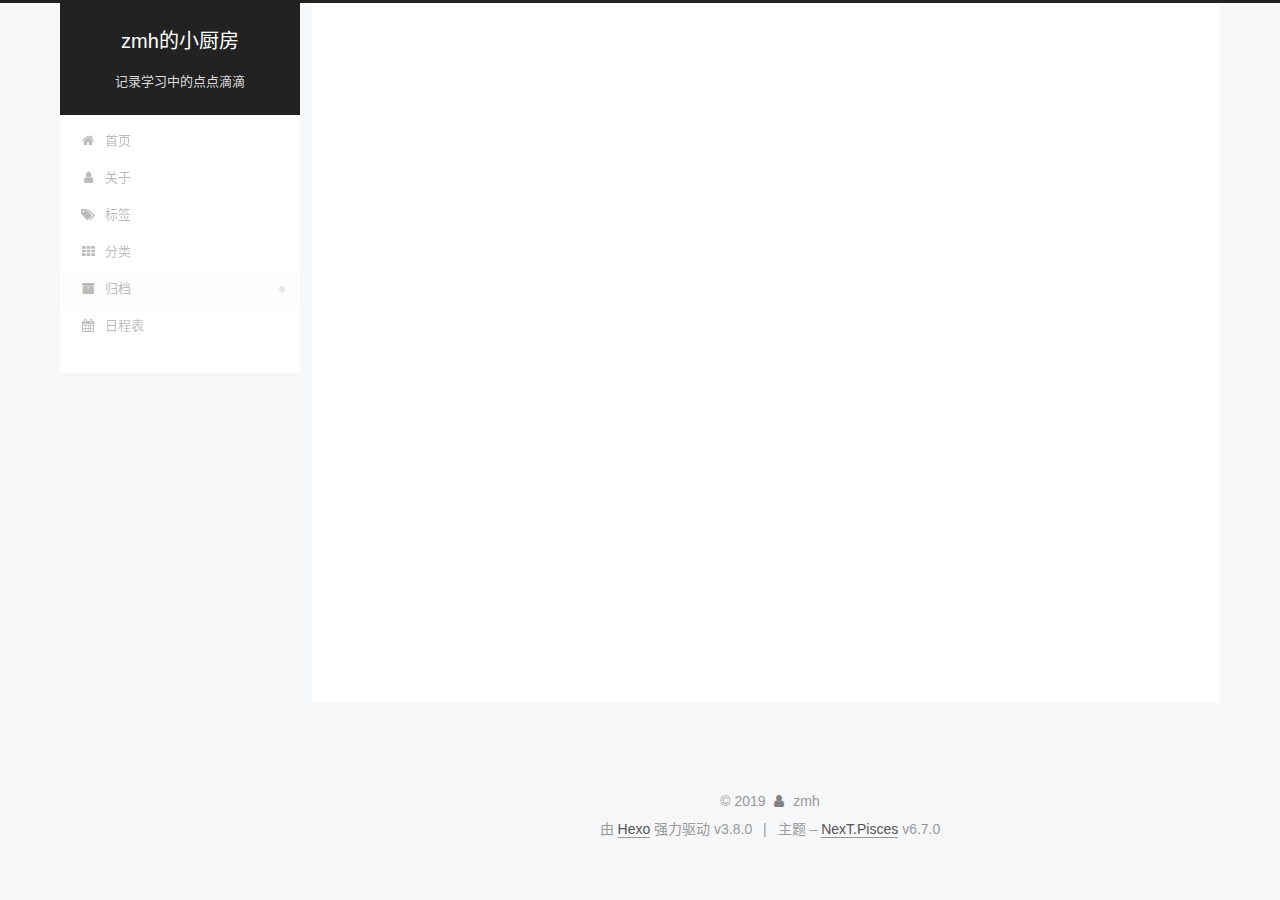
==== commit 925b0175: "Site updated: 2019-01-30 21:27:38" ====
--- a/archives/index.html
+++ b/archives/index.html
@@ -230,6 +230,57 @@
         
         
           
+          <li class="menu-item menu-item-about">
+
+    
+    
+    
+      
+    
+
+    
+
+    <a href="/about/" rel="section"><i class="menu-item-icon fa fa-fw fa-user"></i> <br>关于</a>
+
+  </li>
+        
+        
+        
+          
+          <li class="menu-item menu-item-tags">
+
+    
+    
+    
+      
+    
+
+    
+
+    <a href="/tags/" rel="section"><i class="menu-item-icon fa fa-fw fa-tags"></i> <br>标签</a>
+
+  </li>
+        
+        
+        
+          
+          <li class="menu-item menu-item-categories">
+
+    
+    
+    
+      
+    
+
+    
+
+    <a href="/categories/" rel="section"><i class="menu-item-icon fa fa-fw fa-th"></i> <br>分类</a>
+
+  </li>
+        
+        
+        
+          
           <li class="menu-item menu-item-archives menu-item-active">
 
     
@@ -241,6 +292,23 @@
     
 
     <a href="/archives/" rel="section"><i class="menu-item-icon fa fa-fw fa-archive"></i> <br>归档</a>
+
+  </li>
+        
+        
+        
+          
+          <li class="menu-item menu-item-schedule">
+
+    
+    
+    
+      
+    
+
+    
+
+    <a href="/schedule/" rel="section"><i class="menu-item-icon fa fa-fw fa-calendar"></i> <br>日程表</a>
 
   </li>
 
@@ -273,6 +341,18 @@
             
 
     
+    
+      
+      
+    
+      
+      
+    
+      
+      
+    
+      
+      
     
       
       
@@ -420,6 +500,8 @@
       <div class="site-overview-wrap sidebar-panel sidebar-panel-active">
         <div class="site-overview">
           <div class="site-author motion-element" itemprop="author" itemscope="" itemtype="http://schema.org/Person">
+            
+              <img class="site-author-image" itemprop="image" src="/uploads/avatar.jpg" alt="zmh">
             
               <p class="site-author-name" itemprop="name">zmh</p>
               <p class="site-description motion-element" itemprop="description">爱学习，爱探索</p>
--- a/css/main.css
+++ b/css/main.css
@@ -1813,6 +1813,25 @@
   border: 1px solid #eee;
   opacity: 1;
 }
+.site-author-image {
+  border-radius: 100%;
+}
+.site-author-image {
+  -webkit-transition: -webkit-transform 1s ease-out;
+  -moz-transition: -moz-transform 1s ease-out;
+  -ms-transition: -ms-transform 1s ease-out;
+  transition: transform 1s ease-out;
+}
+.site-author-image:hover {
+  -webkit-transform: rotateZ(360deg);
+  -moz-transform: rotateZ(360deg);
+  -ms-transform: rotate(360deg);
+  -webkit-transform: rotateZ(360deg);
+  -moz-transform: rotateZ(360deg);
+  -ms-transform: rotateZ(360deg);
+  -o-transform: rotateZ(360deg);
+  transform: rotateZ(360deg);
+}
 .site-author-name {
   margin: 0;
   text-align: center;
@@ -1895,7 +1914,7 @@
   width: 4px;
   height: 4px;
   border-radius: 50%;
-  background: #f0ff1d;
+  background: #78ffff;
 }
 .links-of-blogroll {
   font-size: 13px;
